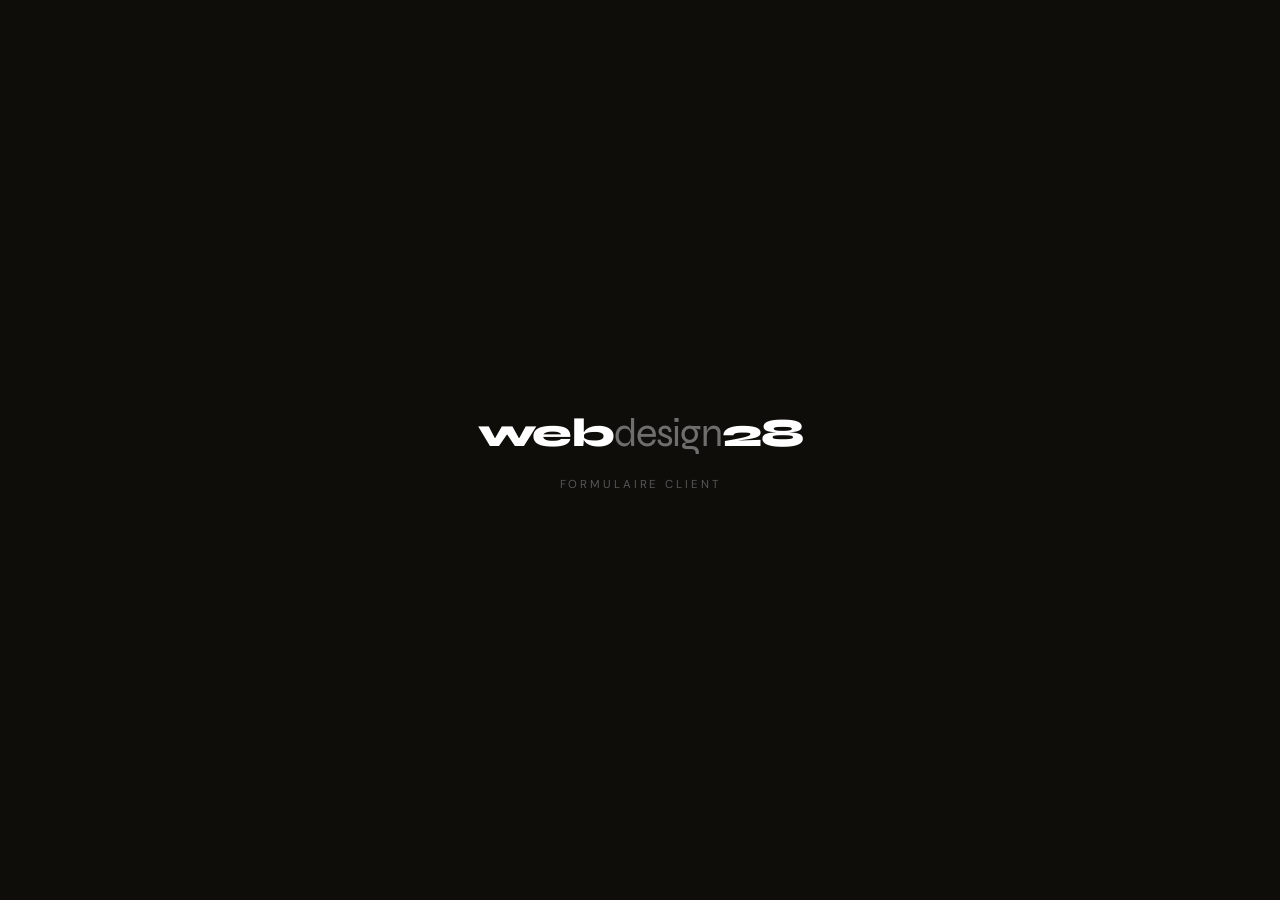
==== formulaire.html @ cbfcb2c5 "Add files via upload" ====
<!DOCTYPE html>
<html lang="fr">
<head>
<meta charset="UTF-8"/>
<meta name="viewport" content="width=device-width, initial-scale=1.0"/>
<title>Démarrer mon site — Webdesign28</title>
<link href="https://fonts.googleapis.com/css2?family=Syne:wght@400;600;700;800&family=DM+Sans:wght@300;400;500&display=swap" rel="stylesheet"/>
<style>
*,*::before,*::after{box-sizing:border-box;margin:0;padding:0}
:root{
  --bg:#F5F2EC;
  --surface:#FFFFFF;
  --border:#E0DAD0;
  --text:#0F0D0A;
  --muted:#8A7F72;
  --accent:#FF4D1C;
  --accent-light:#FFF0EB;
  --dark:#0F0D0A;
  --radius:12px;
  --font-display:'Syne',sans-serif;
  --font-body:'DM Sans',sans-serif;
}
html{scroll-behavior:smooth}
body{font-family:var(--font-body);background:var(--bg);color:var(--text);min-height:100vh;padding:0}

/* ── SPLASH ── */
#splash{
  position:fixed;inset:0;z-index:9999;
  background:var(--dark);
  display:flex;align-items:center;justify-content:center;flex-direction:column;gap:20px;
}
#splash.hide{animation:splashOut .6s cubic-bezier(.4,0,.2,1) forwards}
@keyframes splashOut{to{opacity:0;transform:scale(1.04);pointer-events:none}}
.splash-logo{
  font-family:var(--font-display);font-size:2.5rem;font-weight:800;
  color:white;letter-spacing:-.03em;
  opacity:0;animation:fadeUp .6s ease .3s forwards;
}
.splash-logo span{opacity:.4;font-weight:400}
.splash-sub{
  font-size:.72rem;letter-spacing:.25em;text-transform:uppercase;
  color:rgba(255,255,255,.3);
  opacity:0;animation:fadeUp .5s ease .7s forwards;
}
@keyframes fadeUp{from{opacity:0;transform:translateY(12px)}to{opacity:1;transform:translateY(0)}}

/* ── HEADER ── */
.header{
  background:var(--dark);color:white;
  padding:20px 40px;
  display:flex;align-items:center;justify-content:space-between;
  position:sticky;top:0;z-index:100;
}
.header-logo{
  font-family:var(--font-display);font-size:1.15rem;font-weight:800;
  color:white;text-decoration:none;letter-spacing:-.02em;
}
.header-logo span{opacity:.4;font-weight:400}
.header-sub{font-size:.8rem;color:rgba(255,255,255,.4);font-weight:300}

/* ── PROGRESS ── */
.progress-wrap{
  background:white;border-bottom:1px solid var(--border);
  padding:0 40px;position:sticky;top:62px;z-index:99;
}
.progress-steps{display:flex;max-width:800px;margin:0 auto}
.step-tab{
  flex:1;padding:14px 8px;
  font-size:.78rem;font-weight:500;
  color:var(--muted);text-align:center;
  border-bottom:2px solid transparent;
  cursor:pointer;transition:all .2s;
  white-space:nowrap;overflow:hidden;text-overflow:ellipsis;
}
.step-tab.active{color:var(--accent);border-bottom-color:var(--accent)}
.step-tab.done{color:var(--dark);border-bottom-color:var(--dark)}

/* ── MAIN ── */
.main{max-width:800px;margin:0 auto;padding:48px 20px 100px}
.page{display:none;animation:pageIn .35s ease}
.page.active{display:block}
@keyframes pageIn{from{opacity:0;transform:translateY(10px)}to{opacity:1;transform:translateY(0)}}

.page-title{
  font-family:var(--font-display);font-size:2rem;font-weight:800;
  line-height:1.05;letter-spacing:-.03em;margin-bottom:6px;
}
.page-desc{font-size:.9rem;color:var(--muted);margin-bottom:36px;font-weight:300;line-height:1.6}

/* ── OFFER SELECTOR (page 0) ── */
.offer-grid{display:grid;grid-template-columns:1fr 1fr;gap:16px;margin-bottom:24px}
.offer-card{
  background:var(--surface);border:2px solid var(--border);border-radius:16px;
  overflow:hidden;cursor:pointer;
  transition:border-color .25s,transform .2s,box-shadow .2s;
  position:relative;
}
.offer-card:hover{border-color:#C8C0B0;transform:translateY(-3px);box-shadow:0 12px 40px rgba(0,0,0,.08)}
.offer-card.selected{border-color:var(--accent);box-shadow:0 0 0 3px rgba(255,77,28,.1)}
.offer-card.selected.offer-premium{border-color:var(--dark)}
.offer-card.selected.offer-premium{box-shadow:0 0 0 3px rgba(15,13,10,.1)}
.offer-card input[type=radio]{display:none}

.offer-top{padding:28px 28px 20px;position:relative}
.offer-badge{
  display:inline-block;
  font-size:.65rem;font-weight:700;letter-spacing:.15em;text-transform:uppercase;
  padding:3px 10px;border-radius:4px;margin-bottom:16px;
}
.offer-basic .offer-badge{background:rgba(255,77,28,.08);color:var(--accent);border:1px solid rgba(255,77,28,.15)}
.offer-premium .offer-badge{background:var(--dark);color:white}

.offer-name{
  font-family:var(--font-display);font-size:1.4rem;font-weight:800;
  margin-bottom:12px;letter-spacing:-.02em;
}
.offer-price-row{display:flex;align-items:baseline;gap:6px;margin-bottom:6px}
.offer-price{font-family:var(--font-display);font-size:2.8rem;font-weight:800;line-height:1}
.offer-per{font-size:.85rem;color:var(--muted);font-weight:300}
.offer-old{font-size:.8rem;color:#C0B8AC;text-decoration:line-through;margin-left:4px}
.offer-desc{font-size:.82rem;color:var(--muted);line-height:1.6;margin-top:8px}

.offer-sep{height:1px;background:var(--border);margin:0 28px}

.offer-body{padding:20px 28px 28px}
.offer-feats{list-style:none;display:flex;flex-direction:column;gap:8px}
.offer-feats li{
  display:flex;align-items:center;gap:10px;
  font-size:.82rem;color:var(--muted);
}
.offer-feats li::before{
  content:'→';flex-shrink:0;
  font-size:.75rem;color:var(--muted);
  width:14px;
}
.offer-card.selected .offer-feats li::before{color:var(--accent)}
.offer-card.selected.offer-premium .offer-feats li::before{color:var(--dark)}

.offer-check{
  position:absolute;top:16px;right:16px;
  width:24px;height:24px;border-radius:50%;
  border:2px solid var(--border);
  display:flex;align-items:center;justify-content:center;
  font-size:.7rem;color:white;
  transition:all .2s;background:white;
}
.offer-card.selected .offer-check{background:var(--accent);border-color:var(--accent)}
.offer-card.selected.offer-premium .offer-check{background:var(--dark);border-color:var(--dark)}

/* SELECTED BANNER */
.selected-banner{
  display:none;
  background:var(--accent-light);border:1px solid rgba(255,77,28,.2);
  border-radius:10px;padding:14px 18px;
  font-size:.875rem;font-weight:500;color:var(--accent);
  align-items:center;gap:10px;margin-bottom:24px;
}
.selected-banner.show{display:flex}

/* ── CARD ── */
.card{
  background:var(--surface);border:1px solid var(--border);
  border-radius:var(--radius);padding:28px;margin-bottom:20px;
}
.card-title{
  font-size:.72rem;font-weight:700;text-transform:uppercase;
  letter-spacing:.1em;color:var(--muted);margin-bottom:20px;
}

/* ── FIELDS ── */
.field{margin-bottom:18px}
.field:last-child{margin-bottom:0}
label{display:block;font-size:.82rem;font-weight:500;margin-bottom:6px;color:var(--text)}
.req{color:var(--accent);margin-left:2px}
input[type=text],input[type=email],input[type=tel],input[type=url],input[type=number],select,textarea{
  width:100%;padding:11px 14px;
  border:1px solid var(--border);border-radius:8px;
  font-family:var(--font-body);font-size:.875rem;
  color:var(--text);background:white;
  outline:none;appearance:none;
  transition:border-color .15s,box-shadow .15s;
}
input:focus,select:focus,textarea:focus{
  border-color:var(--accent);
  box-shadow:0 0 0 3px rgba(255,77,28,.08);
}
textarea{resize:vertical;min-height:90px}
.hint{font-size:.78rem;color:var(--muted);margin-top:5px;line-height:1.5}
.row{display:grid;grid-template-columns:1fr 1fr;gap:16px}
@media(max-width:540px){.row{grid-template-columns:1fr}}

select{
  background-image:url("data:image/svg+xml,%3Csvg xmlns='http://www.w3.org/2000/svg' width='12' height='12' viewBox='0 0 12 12'%3E%3Cpath fill='%238A7F72' d='M6 8L1 3h10z'/%3E%3C/svg%3E");
  background-repeat:no-repeat;background-position:right 14px center;padding-right:36px;
}

/* ── PILLS ── */
.pills{display:flex;flex-wrap:wrap;gap:8px;margin-top:4px}
.pill{
  padding:7px 16px;border:1px solid var(--border);border-radius:100px;
  font-size:.82rem;cursor:pointer;transition:all .15s;user-select:none;background:white;
}
.pill input{display:none}
.pill:has(input:checked),.pill.selected{background:var(--accent);border-color:var(--accent);color:white}

/* ── DAYS ── */
.days-grid{display:grid;grid-template-columns:repeat(7,1fr);gap:8px;margin-top:8px}
.day-pill{
  text-align:center;padding:8px 4px;border:1px solid var(--border);border-radius:8px;
  font-size:.75rem;font-weight:600;cursor:pointer;transition:all .15s;background:white;
}
.day-pill input{display:none}
.day-pill:has(input:checked){background:var(--dark);border-color:var(--dark);color:white}

/* ── SWATCHES ── */
.color-row{display:flex;flex-wrap:wrap;gap:10px;align-items:center;margin-top:8px}
.swatch{
  width:32px;height:32px;border-radius:50%;cursor:pointer;
  border:2px solid transparent;transition:transform .15s,border-color .15s;
}
.swatch:hover{transform:scale(1.1)}
.swatch.selected{border-color:var(--dark);box-shadow:0 0 0 2px white inset}

/* ── NAV BUTTONS ── */
.nav-row{display:flex;justify-content:space-between;align-items:center;margin-top:36px;gap:12px}
.btn{
  padding:13px 28px;border-radius:100px;
  font-family:var(--font-display);font-size:.9rem;font-weight:700;
  cursor:pointer;border:none;transition:all .15s;letter-spacing:.01em;
}
.btn-prev{background:white;border:1px solid var(--border);color:var(--muted)}
.btn-prev:hover{border-color:var(--dark);color:var(--dark)}
.btn-next{background:var(--accent);color:white;margin-left:auto}
.btn-next:hover{background:#e03d10;transform:translateY(-1px)}
.btn-submit{background:var(--dark);color:white;padding:15px 40px;font-size:1rem;margin-left:auto}
.btn-submit:hover{background:#333;transform:translateY(-1px)}

/* ── BLUE INFO BOX ── */
.info-box{
  background:#EFF6FF;border:1px solid #BFDBFE;border-radius:10px;
  padding:16px;font-size:.82rem;color:#1E40AF;line-height:1.7;margin-bottom:20px;
}
.neutral-box{
  background:#FAFAF8;border:1px solid var(--border);border-radius:10px;
  padding:14px;font-size:.82rem;color:var(--muted);
}
.neutral-box ul{margin-left:16px;margin-top:6px;line-height:2}

/* ── SCHEDULE ── */
#schedule-builder .sched-row{
  display:grid;grid-template-columns:100px 1fr;
  align-items:center;gap:12px;padding:10px 0;
  border-bottom:1px solid var(--border);
}

/* ── MOBILE ── */
@media(max-width:600px){
  .offer-grid{grid-template-columns:1fr}
  .header{padding:16px 20px}
  .progress-wrap{padding:0 16px}
  .main{padding:32px 16px 80px}
}
</style>
</head>
<body>

<!-- SPLASH -->
<div id="splash">
  <div class="splash-logo">web<span>design</span>28</div>
  <div class="splash-sub">Formulaire client</div>
</div>

<!-- HEADER -->
<header class="header">
  <a href="index.html" class="header-logo">web<span>design</span>28</a>
  <div class="header-sub">Formulaire d'intégration client</div>
</header>

<!-- PROGRESS BAR -->
<div class="progress-wrap">
  <div class="progress-steps">
    <div class="step-tab active" onclick="goTo(0)">Offre</div>
    <div class="step-tab" onclick="goTo(1)">Restaurant</div>
    <div class="step-tab" onclick="goTo(2)">Horaires</div>
    <div class="step-tab" onclick="goTo(3)">Visuels</div>
    <div class="step-tab" onclick="goTo(4)">Menu</div>
    <div class="step-tab" onclick="goTo(5)">Technique</div>
    <div class="step-tab" onclick="goTo(6)">Légal</div>
    <div class="step-tab" onclick="goTo(7)">Finalisation</div>
  </div>
</div>

<div class="main">
<form id="mainForm" action="https://formspree.io/f/xaqkdzba" method="POST" novalidate>
  <input type="hidden" name="_subject" value="🍽️ Nouveau client Webdesign28 !" />
  <input type="hidden" name="_next" id="next-url" value="" />
  <input type="text" name="_gotcha" style="display:none" />
  <input type="hidden" name="offre_choisie" id="offre-hidden" value="" />

  <!-- ════ PAGE 0 — CHOIX OFFRE ════ -->
  <div class="page active" id="page-0">
    <div class="page-title">Choisissez votre offre</div>
    <div class="page-desc">Commencez par sélectionner la formule qui correspond à vos besoins. Vous pourrez changer à tout moment.</div>

    <div class="offer-grid">

      <!-- BASIQUE -->
      <label class="offer-card offer-basic" id="card-basic" onclick="selectOffer('basique',this)">
        <input type="radio" name="offre" value="basique" />
        <div class="offer-check">✓</div>
        <div class="offer-top">
          <div class="offer-badge">Starter</div>
          <div class="offer-name">Basique</div>
          <div class="offer-price-row">
            <span class="offer-price">45€</span>
            <span class="offer-per">/mois</span>
          </div>
          <p class="offer-desc">L'essentiel pour être visible en ligne.</p>
        </div>
        <div class="offer-sep"></div>
        <div class="offer-body">
          <ul class="offer-feats">
            <li>Site one-page complet</li>
            <li>Hébergement + domaine</li>
            <li>Maintenance technique</li>
            <li>1 modification / mois</li>
            <li>Support mail (24–48h)</li>
          </ul>
        </div>
      </label>

      <!-- PREMIUM -->
      <label class="offer-card offer-premium" id="card-premium" onclick="selectOffer('premium',this)">
        <input type="radio" name="offre" value="premium" />
        <div class="offer-check">✓</div>
        <div class="offer-top">
          <div class="offer-badge" style="background:var(--dark);color:white;">⭐ Recommandé</div>
          <div class="offer-name">Premium</div>
          <div class="offer-price-row">
            <span class="offer-price">60€</span>
            <span class="offer-per">/mois</span>
            <span class="offer-old">70€</span>
          </div>
          <p class="offer-desc">Un site géré de A à Z, qui évolue avec vous.</p>
        </div>
        <div class="offer-sep"></div>
        <div class="offer-body">
          <ul class="offer-feats">
            <li>Site one-page complet</li>
            <li>Hébergement + domaine</li>
            <li>Maintenance renforcée</li>
            <li>4 modifications / mois</li>
            <li>Menus saisonniers & promos</li>
            <li>Rapport mensuel de visites</li>
            <li>Support prioritaire</li>
          </ul>
        </div>
      </label>
    </div>

    <div class="selected-banner" id="selected-banner">
      <span>✓</span>
      <span id="selected-text"></span>
    </div>

    <div class="nav-row">
      <button type="button" class="btn btn-next" onclick="nextPage()" id="btn-next-0">Continuer →</button>
    </div>
  </div>

  <!-- ════ PAGE 1 — RESTAURANT ════ -->
  <div class="page" id="page-1">
    <div class="page-title">Votre restaurant</div>
    <div class="page-desc">Informations qui apparaîtront sur votre site.</div>

    <div class="card">
      <div class="card-title">Identité</div>
      <div class="field">
        <label>Nom du restaurant <span class="req">*</span></label>
        <input type="text" name="nom_restaurant" placeholder="Ex : Le Bistrot Parisien" id="f-nom" />
      </div>
      <div class="row">
        <div class="field">
          <label>Prénom du gérant <span class="req">*</span></label>
          <input type="text" name="prenom_gerant" placeholder="Jean" id="f-prenom" />
        </div>
        <div class="field">
          <label>Nom du gérant <span class="req">*</span></label>
          <input type="text" name="nom_gerant" placeholder="Dupont" />
        </div>
      </div>
      <div class="row">
        <div class="field">
          <label>Téléphone <span class="req">*</span></label>
          <input type="tel" name="telephone" placeholder="06 12 34 56 78" />
        </div>
        <div class="field">
          <label>Email <span class="req">*</span></label>
          <input type="email" name="email" placeholder="jean@restaurant.fr" id="f-email" />
        </div>
      </div>
      <div class="field">
        <label>Adresse complète <span class="req">*</span></label>
        <input type="text" name="adresse" placeholder="12 rue de la Paix, 75001 Paris" />
      </div>
    </div>

    <div class="card">
      <div class="card-title">Détails</div>
      <div class="row">
        <div class="field">
          <label>Type de cuisine</label>
          <select name="type_cuisine">
            <option value="">Sélectionner...</option>
            <option>Française traditionnelle</option>
            <option>Italienne</option>
            <option>Japonaise / Sushis</option>
            <option>Méditerranéenne</option>
            <option>Burger / Fast-casual</option>
            <option>Pizzeria</option>
            <option>Végétarienne / Vegan</option>
            <option>Fruits de mer</option>
            <option>Libanaise</option>
            <option>Autre</option>
          </select>
        </div>
        <div class="field">
          <label>Nombre de couverts</label>
          <input type="number" name="couverts" placeholder="Ex : 40" min="1" />
        </div>
      </div>
      <div class="field">
        <label>Description du restaurant</label>
        <textarea name="description" placeholder="Ex : Restaurant familial depuis 1998, spécialisé dans les grillades au feu de bois..."></textarea>
        <div class="hint">2-3 phrases qui apparaîtront sur votre site.</div>
      </div>
    </div>

    <div class="nav-row">
      <button type="button" class="btn btn-prev" onclick="prevPage()">← Retour</button>
      <button type="button" class="btn btn-next" onclick="nextPage()">Continuer →</button>
    </div>
  </div>

  <!-- ════ PAGE 2 — HORAIRES ════ -->
  <div class="page" id="page-2">
    <div class="page-title">Horaires & contact</div>
    <div class="page-desc">Ces informations apparaîtront sur votre site.</div>

    <div class="card">
      <div class="card-title">Horaires par jour</div>
      <p style="font-size:.82rem;color:var(--muted);margin-bottom:16px;">Cochez les jours d'ouverture et renseignez les créneaux.</p>
      <div id="schedule-builder"></div>
      <div class="hint" style="margin-top:12px;">💡 Les jours non cochés seront marqués "Fermé" sur votre site.</div>
    </div>

    <div class="card">
      <div class="card-title">Réservation</div>
      <div class="row">
        <div class="field">
          <label>Numéro de réservation</label>
          <input type="tel" name="tel_reservation" placeholder="01 23 45 67 89" />
        </div>
        <div class="field">
          <label>Lien réservation en ligne</label>
          <input type="url" name="lien_reservation" placeholder="https://lafourchette.com/..." />
        </div>
      </div>
    </div>

    <div class="card">
      <div class="card-title">Réseaux sociaux</div>
      <div class="row">
        <div class="field">
          <label>Page Facebook</label>
          <input type="url" name="facebook" placeholder="https://facebook.com/..." />
        </div>
        <div class="field">
          <label>Compte Instagram</label>
          <input type="url" name="instagram" placeholder="https://instagram.com/..." />
        </div>
      </div>
    </div>

    <div class="nav-row">
      <button type="button" class="btn btn-prev" onclick="prevPage()">← Retour</button>
      <button type="button" class="btn btn-next" onclick="nextPage()">Continuer →</button>
    </div>
  </div>

  <!-- ════ PAGE 3 — VISUELS ════ -->
  <div class="page" id="page-3">
    <div class="page-title">Identité visuelle</div>
    <div class="page-desc">Photos et ambiance de votre site.</div>

    <div class="card">
      <div class="card-title">Envoi de vos fichiers</div>
      <div class="info-box">
        📁 Pour nous envoyer vos fichiers (logo, photos, menu), utilisez <strong>WeTransfer</strong> — gratuit, simple, sans inscription.<br><br>
        <strong>Comment faire :</strong><br>
        1. Allez sur <strong>wetransfer.com</strong><br>
        2. Ajoutez tous vos fichiers<br>
        3. Email de destination : <strong>contact@webdesign28.fr</strong><br>
        4. Cliquez Envoyer ✓
      </div>
      <div class="neutral-box">
        📌 Fichiers à envoyer :
        <ul>
          <li>Logo (PNG fond transparent, SVG ou AI de préférence)</li>
          <li>Photos salle, terrasse, façade (min. 3, JPG haute qualité)</li>
          <li>Photos de plats</li>
          <li>Menu / carte (PDF ou Word)</li>
        </ul>
      </div>
    </div>

    <div class="card">
      <div class="card-title">Couleurs du site</div>
      <p style="font-size:.82rem;color:var(--muted);margin-bottom:20px;">Choisissez jusqu'à deux couleurs. La secondaire est optionnelle.</p>

      <div style="margin-bottom:24px;">
        <div style="font-size:.82rem;font-weight:600;margin-bottom:12px;">Couleur principale</div>
        <div class="color-row">
          <div class="swatch swatch1 selected" style="background:#FF4D1C" onclick="selectColor1(this,'#FF4D1C')"></div>
          <div class="swatch swatch1" style="background:#2B6CB0" onclick="selectColor1(this,'#2B6CB0')"></div>
          <div class="swatch swatch1" style="background:#2F855A" onclick="selectColor1(this,'#2F855A')"></div>
          <div class="swatch swatch1" style="background:#C05621" onclick="selectColor1(this,'#C05621')"></div>
          <div class="swatch swatch1" style="background:#744210" onclick="selectColor1(this,'#744210')"></div>
          <div class="swatch swatch1" style="background:#1A202C" onclick="selectColor1(this,'#1A202C')"></div>
          <div class="swatch swatch1" style="background:#805AD5" onclick="selectColor1(this,'#805AD5')"></div>
          <div class="swatch swatch1" style="background:#D69E2E" onclick="selectColor1(this,'#D69E2E')"></div>
          <div class="swatch swatch1" style="background:#E91E8C" onclick="selectColor1(this,'#E91E8C')"></div>
          <input type="color" id="custom-color1" value="#FF4D1C" oninput="selectCustomColor1(this)" style="width:32px;height:32px;border-radius:50%;border:2px solid var(--border);cursor:pointer;padding:2px;" title="Couleur personnalisée" />
        </div>
        <div id="color-preview1" style="margin-top:10px;height:36px;border-radius:8px;background:#FF4D1C;display:flex;align-items:center;justify-content:center;transition:background .2s;">
          <span id="color-hex1" style="font-size:.8rem;font-weight:600;color:white;font-family:monospace;">#FF4D1C</span>
        </div>
        <input type="hidden" name="couleur_principale" id="couleur-val1" value="#FF4D1C" />
      </div>

      <div style="height:1px;background:var(--border);margin-bottom:20px;"></div>

      <div>
        <div style="font-size:.82rem;font-weight:600;margin-bottom:12px;">Couleur secondaire <span style="font-weight:300;color:var(--muted);font-size:.78rem;">(optionnelle)</span></div>
        <div class="color-row">
          <div class="swatch swatch2" style="background:#FF4D1C" onclick="selectColor2(this,'#FF4D1C')"></div>
          <div class="swatch swatch2" style="background:#2B6CB0" onclick="selectColor2(this,'#2B6CB0')"></div>
          <div class="swatch swatch2" style="background:#2F855A" onclick="selectColor2(this,'#2F855A')"></div>
          <div class="swatch swatch2" style="background:#C05621" onclick="selectColor2(this,'#C05621')"></div>
          <div class="swatch swatch2" style="background:#744210" onclick="selectColor2(this,'#744210')"></div>
          <div class="swatch swatch2" style="background:#1A202C" onclick="selectColor2(this,'#1A202C')"></div>
          <div class="swatch swatch2" style="background:#805AD5" onclick="selectColor2(this,'#805AD5')"></div>
          <div class="swatch swatch2" style="background:#D69E2E" onclick="selectColor2(this,'#D69E2E')"></div>
          <div class="swatch swatch2" style="background:#E91E8C" onclick="selectColor2(this,'#E91E8C')"></div>
          <input type="color" id="custom-color2" value="#2B6CB0" oninput="selectCustomColor2(this)" style="width:32px;height:32px;border-radius:50%;border:2px solid var(--border);cursor:pointer;padding:2px;" title="Couleur personnalisée" />
        </div>
        <div id="color-preview2" style="margin-top:10px;height:36px;border-radius:8px;background:var(--border);display:flex;align-items:center;justify-content:center;transition:background .2s;">
          <span id="color-hex2" style="font-size:.8rem;font-weight:500;color:var(--muted);font-family:monospace;">Non définie</span>
        </div>
        <input type="hidden" name="couleur_secondaire" id="couleur-val2" value="" />
      </div>
    </div>

    <div class="card">
      <div class="card-title">Ambiance souhaitée</div>
      <div class="pills">
        <label class="pill"><input type="radio" name="ambiance" value="Élégant & raffiné" />Élégant & raffiné</label>
        <label class="pill"><input type="radio" name="ambiance" value="Chaleureux & traditionnel" />Chaleureux & traditionnel</label>
        <label class="pill"><input type="radio" name="ambiance" value="Moderne & épuré" />Moderne & épuré</label>
        <label class="pill"><input type="radio" name="ambiance" value="Décontracté & convivial" />Décontracté & convivial</label>
        <label class="pill"><input type="radio" name="ambiance" value="Exotique & dépaysant" />Exotique & dépaysant</label>
        <label class="pill"><input type="radio" name="ambiance" value="Autre" onclick="document.getElementById('ambiance-custom').style.display='block'" />Autre</label>
      </div>
      <div class="field" id="ambiance-custom" style="display:none;margin-top:14px;">
        <label>Décrivez l'ambiance souhaitée</label>
        <textarea name="ambiance_personnalisee" placeholder="Style industriel, lumières tamisées..."></textarea>
      </div>
      <div class="field" style="margin-top:16px;">
        <label>Site de référence (facultatif)</label>
        <input type="url" name="site_reference" placeholder="https://exemple.com" />
        <div class="hint">Un site que vous aimez visuellement.</div>
      </div>
    </div>

    <div class="nav-row">
      <button type="button" class="btn btn-prev" onclick="prevPage()">← Retour</button>
      <button type="button" class="btn btn-next" onclick="nextPage()">Continuer →</button>
    </div>
  </div>

  <!-- ════ PAGE 4 — MENU ════ -->
  <div class="page" id="page-4">
    <div class="page-title">Menu & contenu</div>
    <div class="page-desc">Ce qui sera mis en avant sur votre site.</div>

    <div class="card">
      <div class="card-title">Carte / Menu</div>
      <div class="info-box" style="font-size:.8rem;">📎 Pensez à inclure votre menu dans votre envoi WeTransfer (étape Visuels).</div>
      <div class="field">
        <label>Prix moyen par personne</label>
        <div class="pills">
          <label class="pill"><input type="radio" name="prix_moyen" value="Moins de 15€" />– de 15€</label>
          <label class="pill"><input type="radio" name="prix_moyen" value="15€ – 30€" />15€ – 30€</label>
          <label class="pill"><input type="radio" name="prix_moyen" value="30€ – 60€" />30€ – 60€</label>
          <label class="pill"><input type="radio" name="prix_moyen" value="Plus de 60€" />+ de 60€</label>
        </div>
      </div>
      <div class="field">
        <label>Formules / offres spéciales</label>
        <textarea name="formules" placeholder="Ex : Menu déjeuner à 14€90, Happy Hour le jeudi soir..."></textarea>
      </div>
    </div>

    <div class="card">
      <div class="card-title">Services proposés</div>
      <div class="pills">
        <label class="pill"><input type="checkbox" name="services" value="Livraison" />Livraison</label>
        <label class="pill"><input type="checkbox" name="services" value="Click & Collect" />Click & Collect</label>
        <label class="pill"><input type="checkbox" name="services" value="Privatisation" />Privatisation</label>
        <label class="pill"><input type="checkbox" name="services" value="Repas d'affaires" />Repas d'affaires</label>
        <label class="pill"><input type="checkbox" name="services" value="Terrasse" />Terrasse</label>
        <label class="pill"><input type="checkbox" name="services" value="Parking" />Parking</label>
        <label class="pill"><input type="checkbox" name="services" value="Accès PMR" />Accès PMR</label>
        <label class="pill"><input type="checkbox" name="services" value="Paiement sans contact" />Paiement sans contact</label>
      </div>
    </div>

    <div class="nav-row">
      <button type="button" class="btn btn-prev" onclick="prevPage()">← Retour</button>
      <button type="button" class="btn btn-next" onclick="nextPage()">Continuer →</button>
    </div>
  </div>

  <!-- ════ PAGE 5 — TECHNIQUE ════ -->
  <div class="page" id="page-5">
    <div class="page-title">Domaine & technique</div>
    <div class="page-desc">Informations pour la mise en ligne.</div>

    <div class="card">
      <div class="card-title">Nom de domaine</div>
      <div class="field">
        <label>Domaine souhaité</label>
        <input type="text" name="domaine_souhaite" placeholder="Ex : lebistrotparisien.fr" />
      </div>
      <div class="field">
        <label>Vous avez déjà un domaine ?</label>
        <div class="pills">
          <label class="pill"><input type="radio" name="domaine_existant" value="Non, à créer" onclick="document.getElementById('domain-existing').style.display='none'" />Non, à créer</label>
          <label class="pill"><input type="radio" name="domaine_existant" value="Oui, à transférer" onclick="document.getElementById('domain-existing').style.display='block'" />Oui, à transférer</label>
        </div>
      </div>
      <div class="field" id="domain-existing" style="display:none;">
        <label>Registrar actuel</label>
        <input type="text" name="registrar" placeholder="Ex : OVH, Gandi..." />
      </div>
    </div>

    <div class="card">
      <div class="card-title">Site actuel</div>
      <div class="field">
        <label>Un site web existe déjà ?</label>
        <div class="pills">
          <label class="pill"><input type="radio" name="site_existant" value="Non" />Non</label>
          <label class="pill"><input type="radio" name="site_existant" value="Oui, à remplacer" />Oui, à remplacer</label>
          <label class="pill"><input type="radio" name="site_existant" value="Oui, à conserver" />Oui, à conserver</label>
        </div>
      </div>
      <div class="field">
        <label>Langue(s) du site</label>
        <div class="pills">
          <label class="pill"><input type="checkbox" name="langues" value="Français" checked />🇫🇷 Français</label>
          <label class="pill"><input type="checkbox" name="langues" value="Anglais" />🇬🇧 Anglais</label>
          <label class="pill"><input type="checkbox" name="langues" value="Espagnol" />🇪🇸 Espagnol</label>
          <label class="pill"><input type="checkbox" name="langues" value="Italien" />🇮🇹 Italien</label>
          <label class="pill"><input type="checkbox" name="langues" value="Arabe" />🇸🇦 Arabe</label>
        </div>
      </div>
    </div>

    <div class="nav-row">
      <button type="button" class="btn btn-prev" onclick="prevPage()">← Retour</button>
      <button type="button" class="btn btn-next" onclick="nextPage()">Continuer →</button>
    </div>
  </div>

  <!-- ════ PAGE 6 — LÉGAL ════ -->
  <div class="page" id="page-6">
    <div class="page-title">Mentions légales</div>
    <div class="page-desc">Informations obligatoires pour votre site.</div>

    <div class="card">
      <div class="card-title">Société</div>
      <div class="row">
        <div class="field">
          <label>Raison sociale / SIRET</label>
          <input type="text" name="siret" placeholder="SARL Le Bistrot — 123 456 789 00012" />
        </div>
        <div class="field">
          <label>Forme juridique</label>
          <select name="forme_juridique">
            <option value="">Sélectionner...</option>
            <option>Auto-entrepreneur</option>
            <option>SARL</option>
            <option>SAS / SASU</option>
            <option>EURL</option>
            <option>SA</option>
            <option>Autre</option>
          </select>
        </div>
      </div>
      <div class="field">
        <label>Adresse du siège (si différente)</label>
        <input type="text" name="siege_social" placeholder="Identique à l'adresse restaurant" />
      </div>
    </div>

    <div class="card">
      <div class="card-title">Informations complémentaires</div>
      <div class="row">
        <div class="field">
          <label>Capital social</label>
          <input type="text" name="capital_social" placeholder="Ex : 1 000 €" />
          <div class="hint">Non requis pour les auto-entrepreneurs.</div>
        </div>
        <div class="field">
          <label>Numéro RCS</label>
          <input type="text" name="rcs" placeholder="RCS Paris B 123 456 789" />
        </div>
      </div>
      <div class="field">
        <label>N° TVA intracommunautaire</label>
        <input type="text" name="tva_intra" placeholder="FR12 345678901 — ou « non assujetti »" />
        <div class="hint">En micro-entreprise sous le seuil, indiquez « non assujetti ».</div>
      </div>
      <div class="field">
        <label>Directeur de la publication</label>
        <input type="text" name="directeur_publication" placeholder="Nom Prénom du responsable légal" />
      </div>
    </div>

    <div class="nav-row">
      <button type="button" class="btn btn-prev" onclick="prevPage()">← Retour</button>
      <button type="button" class="btn btn-next" onclick="nextPage()">Continuer →</button>
    </div>
  </div>

  <!-- ════ PAGE 7 — FINALISATION ════ -->
  <div class="page" id="page-7">
    <div class="page-title">Derniers détails</div>
    <div class="page-desc">On est presque au bout ! Merci pour tout.</div>

    <!-- Récap offre -->
    <div id="recap-offre" style="display:none;background:var(--dark);color:white;border-radius:12px;padding:20px 24px;margin-bottom:20px;display:flex;align-items:center;justify-content:space-between;flex-wrap:wrap;gap:12px;">
      <div>
        <div style="font-size:.7rem;font-weight:600;letter-spacing:.15em;text-transform:uppercase;opacity:.5;margin-bottom:4px;">Votre offre choisie</div>
        <div id="recap-offre-text" style="font-family:var(--font-display);font-size:1.2rem;font-weight:800;"></div>
      </div>
      <button type="button" onclick="goTo(0)" style="background:rgba(255,255,255,.1);border:1px solid rgba(255,255,255,.15);color:rgba(255,255,255,.7);padding:8px 16px;border-radius:8px;font-size:.8rem;cursor:pointer;font-family:var(--font-body);">Modifier</button>
    </div>

    <div class="card">
      <div class="card-title">À propos de votre restaurant</div>
      <div class="field">
        <label>Histoire du restaurant (facultatif)</label>
        <textarea name="histoire" style="min-height:110px;" placeholder="Ex : Fondé en 2005 par deux frères passionnés..."></textarea>
      </div>
      <div class="field">
        <label>Demandes particulières</label>
        <textarea name="remarques" placeholder="Délai souhaité, contraintes particulières, logo à venir..."></textarea>
      </div>
    </div>

    <div class="nav-row">
      <button type="button" class="btn btn-prev" onclick="prevPage()">← Retour</button>
      <button type="submit" class="btn btn-submit">Envoyer le formulaire ✓</button>
    </div>
  </div>

</form>
</div>

<script>
// Splash
setTimeout(() => {
  const s = document.getElementById('splash');
  s.classList.add('hide');
  setTimeout(() => s.style.display='none', 600);
}, 1800);

// Pages
let current = 0;
const total = 8;
const tabs = document.querySelectorAll('.step-tab');

function goTo(n) {
  document.getElementById('page-'+current).classList.remove('active');
  tabs[current].classList.remove('active');
  if(n > current) tabs[current].classList.add('done');
  current = n;
  document.getElementById('page-'+current).classList.add('active');
  tabs.forEach((t,i) => { t.classList.remove('active'); if(i===current) t.classList.add('active'); });
  window.scrollTo({top:0,behavior:'smooth'});
  updateRecap();
}
function nextPage() { if(current < total-1) goTo(current+1); }
function prevPage() { if(current > 0) goTo(current-1); }

// Offer selection
let selectedOffer = '';
function selectOffer(name, el) {
  selectedOffer = name;
  document.querySelectorAll('.offer-card').forEach(c => c.classList.remove('selected'));
  el.classList.add('selected');
  el.querySelector('input[type=radio]').checked = true;
  document.getElementById('offre-hidden').value = name;
  const banner = document.getElementById('selected-banner');
  const text = document.getElementById('selected-text');
  if(name === 'basique') {
    text.textContent = 'Offre Basique sélectionnée — 45€/mois';
  } else {
    text.textContent = 'Offre Premium sélectionnée — 60€/mois';
  }
  banner.classList.add('show');
}

function updateRecap() {
  const el = document.getElementById('recap-offre');
  const txt = document.getElementById('recap-offre-text');
  if(selectedOffer && current === 7) {
    el.style.display='flex';
    txt.textContent = selectedOffer === 'basique' ? 'Offre Basique — 45€/mois' : 'Offre Premium — 60€/mois';
  }
}

// Pre-select from URL param
window.addEventListener('DOMContentLoaded', () => {
  const p = new URLSearchParams(window.location.search).get('offre');
  if(p === 'basique') { selectOffer('basique', document.getElementById('card-basic')); goTo(1); }
  else if(p === 'premium') { selectOffer('premium', document.getElementById('card-premium')); goTo(1); }
});

// Schedule builder
const DAYS = ['Lundi','Mardi','Mercredi','Jeudi','Vendredi','Samedi','Dimanche'];
const sb = document.getElementById('schedule-builder');
// Header
sb.innerHTML = `<div style="display:grid;grid-template-columns:110px 1fr;gap:12px;padding-bottom:8px;border-bottom:2px solid var(--border);margin-bottom:4px;">
  <div></div>
  <div style="display:grid;grid-template-columns:1fr 1fr 1fr 1fr;gap:8px;font-size:.68rem;font-weight:700;color:var(--muted);text-transform:uppercase;letter-spacing:.05em;">
    <span>Midi ouv.</span><span>Midi ferm.</span><span>Soir ouv.</span><span>Soir ferm.</span>
  </div>
</div>`;
DAYS.forEach((day,i) => {
  sb.innerHTML += `<div class="sched-row">
    <label style="display:flex;align-items:center;gap:8px;cursor:pointer;font-size:.875rem;font-weight:500;margin:0;">
      <input type="checkbox" id="day_${i}" onchange="toggleDay(${i})" style="width:15px;height:15px;accent-color:var(--accent);" /> ${day}
    </label>
    <div>
      <div id="hours_${i}" style="display:none;grid-template-columns:1fr 1fr 1fr 1fr;gap:8px;">
        <input type="text" name="midi_debut_${day}" placeholder="12:00" style="font-size:.78rem;padding:7px 10px;" />
        <input type="text" name="midi_fin_${day}" placeholder="14:30" style="font-size:.78rem;padding:7px 10px;" />
        <input type="text" name="soir_debut_${day}" placeholder="19:00" style="font-size:.78rem;padding:7px 10px;" />
        <input type="text" name="soir_fin_${day}" placeholder="22:30" style="font-size:.78rem;padding:7px 10px;" />
      </div>
      <div id="closed_${i}" style="font-size:.82rem;color:var(--muted);">— Fermé</div>
    </div>
  </div>`;
});
function toggleDay(i) {
  const c = document.getElementById('day_'+i).checked;
  document.getElementById('hours_'+i).style.display = c ? 'grid' : 'none';
  document.getElementById('closed_'+i).style.display = c ? 'none' : 'block';
}

// Colors
function selectColor1(el,hex) {
  document.querySelectorAll('.swatch1').forEach(s=>s.classList.remove('selected'));
  el.classList.add('selected');
  document.getElementById('couleur-val1').value=hex;
  document.getElementById('custom-color1').value=hex;
  updatePreview('color-preview1','color-hex1',hex);
}
function selectCustomColor1(inp) {
  document.querySelectorAll('.swatch1').forEach(s=>s.classList.remove('selected'));
  document.getElementById('couleur-val1').value=inp.value;
  updatePreview('color-preview1','color-hex1',inp.value);
}
function selectColor2(el,hex) {
  document.querySelectorAll('.swatch2').forEach(s=>s.classList.remove('selected'));
  el.classList.add('selected');
  document.getElementById('couleur-val2').value=hex;
  document.getElementById('custom-color2').value=hex;
  updatePreview('color-preview2','color-hex2',hex);
}
function selectCustomColor2(inp) {
  document.querySelectorAll('.swatch2').forEach(s=>s.classList.remove('selected'));
  document.getElementById('couleur-val2').value=inp.value;
  updatePreview('color-preview2','color-hex2',inp.value);
}
function updatePreview(pid,hid,hex) {
  const p=document.getElementById(pid), l=document.getElementById(hid);
  if(p) p.style.background=hex;
  if(l) {
    l.textContent=hex.toUpperCase();
    const r=parseInt(hex.slice(1,3),16),g=parseInt(hex.slice(3,5),16),b=parseInt(hex.slice(5,7),16);
    const lum=(0.299*r+0.587*g+0.114*b)/255;
    l.style.color=lum>.55?'#1A1714':'white';
  }
}

// Redirect URL
document.getElementById('next-url').value = window.location.origin + '/merci.html';

// Submit validation
document.getElementById('mainForm').addEventListener('submit', function(e) {
  if(!selectedOffer) {
    e.preventDefault();
    alert('Merci de choisir une offre (étape 1).');
    goTo(0);return;
  }
  const nom = document.getElementById('f-nom').value.trim();
  const email = document.getElementById('f-email').value.trim();
  if(!nom) { e.preventDefault(); alert('Merci de renseigner le nom du restaurant.'); goTo(1); return; }
  if(!email) { e.preventDefault(); alert('Merci de renseigner votre email.'); goTo(1); return; }
  const btn = this.querySelector('.btn-submit');
  btn.textContent = 'Envoi en cours...';
  btn.disabled = true;
  setTimeout(() => { btn.textContent='Envoyer le formulaire ✓'; btn.disabled=false; }, 10000);
});
</script>
</body>
</html>
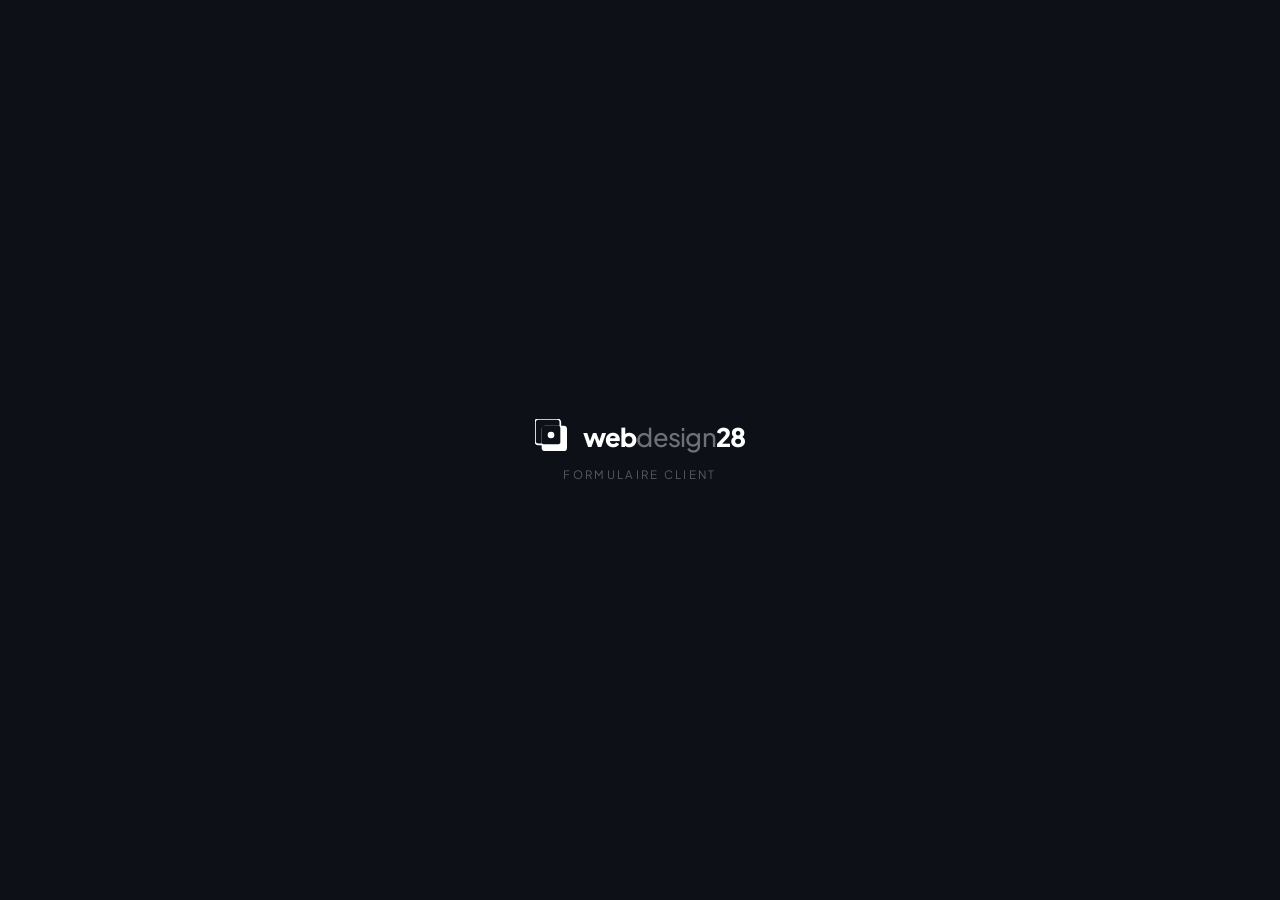
==== commit be03f1d7: "Add files via upload" ====
--- a/formulaire.html
+++ b/formulaire.html
@@ -4,260 +4,153 @@
 <meta charset="UTF-8"/>
 <meta name="viewport" content="width=device-width, initial-scale=1.0"/>
 <title>Démarrer mon site — Webdesign28</title>
-<link href="https://fonts.googleapis.com/css2?family=Syne:wght@400;600;700;800&family=DM+Sans:wght@300;400;500&display=swap" rel="stylesheet"/>
+<link href="https://fonts.googleapis.com/css2?family=Plus+Jakarta+Sans:wght@400;500;600;700;800&display=swap" rel="stylesheet"/>
 <style>
 *,*::before,*::after{box-sizing:border-box;margin:0;padding:0}
 :root{
-  --bg:#F5F2EC;
-  --surface:#FFFFFF;
-  --border:#E0DAD0;
-  --text:#0F0D0A;
-  --muted:#8A7F72;
-  --accent:#FF4D1C;
-  --accent-light:#FFF0EB;
-  --dark:#0F0D0A;
-  --radius:12px;
-  --font-display:'Syne',sans-serif;
-  --font-body:'DM Sans',sans-serif;
+  --white:#FFFFFF;--bg:#F8F9FB;--border:#E8ECF0;
+  --text:#0D1117;--muted:#6B7280;--light:#9CA3AF;
+  --accent:#FF4D1C;--font:'Plus Jakarta Sans',sans-serif;--radius:12px;
 }
 html{scroll-behavior:smooth}
-body{font-family:var(--font-body);background:var(--bg);color:var(--text);min-height:100vh;padding:0}
-
-/* ── SPLASH ── */
-#splash{
-  position:fixed;inset:0;z-index:9999;
-  background:var(--dark);
-  display:flex;align-items:center;justify-content:center;flex-direction:column;gap:20px;
-}
-#splash.hide{animation:splashOut .6s cubic-bezier(.4,0,.2,1) forwards}
-@keyframes splashOut{to{opacity:0;transform:scale(1.04);pointer-events:none}}
-.splash-logo{
-  font-family:var(--font-display);font-size:2.5rem;font-weight:800;
-  color:white;letter-spacing:-.03em;
-  opacity:0;animation:fadeUp .6s ease .3s forwards;
-}
-.splash-logo span{opacity:.4;font-weight:400}
-.splash-sub{
-  font-size:.72rem;letter-spacing:.25em;text-transform:uppercase;
-  color:rgba(255,255,255,.3);
-  opacity:0;animation:fadeUp .5s ease .7s forwards;
-}
-@keyframes fadeUp{from{opacity:0;transform:translateY(12px)}to{opacity:1;transform:translateY(0)}}
-
-/* ── HEADER ── */
-.header{
-  background:var(--dark);color:white;
-  padding:20px 40px;
-  display:flex;align-items:center;justify-content:space-between;
-  position:sticky;top:0;z-index:100;
-}
-.header-logo{
-  font-family:var(--font-display);font-size:1.15rem;font-weight:800;
-  color:white;text-decoration:none;letter-spacing:-.02em;
-}
-.header-logo span{opacity:.4;font-weight:400}
-.header-sub{font-size:.8rem;color:rgba(255,255,255,.4);font-weight:300}
-
-/* ── PROGRESS ── */
-.progress-wrap{
-  background:white;border-bottom:1px solid var(--border);
-  padding:0 40px;position:sticky;top:62px;z-index:99;
-}
-.progress-steps{display:flex;max-width:800px;margin:0 auto}
-.step-tab{
-  flex:1;padding:14px 8px;
-  font-size:.78rem;font-weight:500;
-  color:var(--muted);text-align:center;
-  border-bottom:2px solid transparent;
-  cursor:pointer;transition:all .2s;
-  white-space:nowrap;overflow:hidden;text-overflow:ellipsis;
-}
-.step-tab.active{color:var(--accent);border-bottom-color:var(--accent)}
-.step-tab.done{color:var(--dark);border-bottom-color:var(--dark)}
-
-/* ── MAIN ── */
-.main{max-width:800px;margin:0 auto;padding:48px 20px 100px}
-.page{display:none;animation:pageIn .35s ease}
+body{font-family:var(--font);background:var(--bg);color:var(--text);min-height:100vh}
+
+/* SPLASH */
+#splash{position:fixed;inset:0;z-index:9999;background:var(--text);display:flex;align-items:center;justify-content:center;flex-direction:column;gap:12px}
+#splash.out{animation:sOut .5s ease forwards}
+@keyframes sOut{to{opacity:0;pointer-events:none}}
+.sp-logo{display:flex;align-items:center;gap:12px;opacity:0;animation:sUp .5s ease .2s forwards}
+.sp-name{font-size:1.6rem;font-weight:800;color:white;letter-spacing:-.03em}
+.sp-name span{opacity:.4;font-weight:500}
+.sp-sub{font-size:.72rem;letter-spacing:.2em;text-transform:uppercase;color:rgba(255,255,255,.3);opacity:0;animation:sUp .4s ease .5s forwards}
+@keyframes sUp{from{opacity:0;transform:translateY(10px)}to{opacity:1;transform:translateY(0)}}
+
+/* HEADER */
+.header{background:var(--text);height:64px;padding:0 40px;display:flex;align-items:center;justify-content:space-between;position:sticky;top:0;z-index:100}
+.h-logo{display:flex;align-items:center;gap:10px;text-decoration:none}
+.h-name{font-size:1rem;font-weight:800;color:white;letter-spacing:-.02em}
+.h-name span{opacity:.4;font-weight:500}
+.h-sub{font-size:.8rem;color:rgba(255,255,255,.35)}
+
+/* PROGRESS */
+.progress{background:var(--white);border-bottom:1px solid var(--border);padding:0 40px;position:sticky;top:64px;z-index:99}
+.progress-inner{display:flex;max-width:820px;margin:0 auto}
+.tab{flex:1;padding:14px 6px;font-size:.75rem;font-weight:600;color:var(--light);text-align:center;border-bottom:2px solid transparent;cursor:pointer;transition:all .2s;white-space:nowrap;overflow:hidden;text-overflow:ellipsis}
+.tab.active{color:var(--accent);border-bottom-color:var(--accent)}
+.tab.done{color:var(--text);border-bottom-color:var(--text)}
+
+/* MAIN */
+.main{max-width:820px;margin:0 auto;padding:48px 20px 100px}
+.page{display:none;animation:pIn .3s ease}
 .page.active{display:block}
-@keyframes pageIn{from{opacity:0;transform:translateY(10px)}to{opacity:1;transform:translateY(0)}}
-
-.page-title{
-  font-family:var(--font-display);font-size:2rem;font-weight:800;
-  line-height:1.05;letter-spacing:-.03em;margin-bottom:6px;
-}
-.page-desc{font-size:.9rem;color:var(--muted);margin-bottom:36px;font-weight:300;line-height:1.6}
-
-/* ── OFFER SELECTOR (page 0) ── */
-.offer-grid{display:grid;grid-template-columns:1fr 1fr;gap:16px;margin-bottom:24px}
+@keyframes pIn{from{opacity:0;transform:translateY(8px)}to{opacity:1;transform:translateY(0)}}
+
+.pg-title{font-size:1.75rem;font-weight:800;letter-spacing:-.03em;margin-bottom:6px}
+.pg-desc{font-size:.9rem;color:var(--muted);margin-bottom:36px;line-height:1.6}
+
+/* OFFER CARDS */
+.offer-grid{display:grid;grid-template-columns:1fr 1fr;gap:16px;margin-bottom:20px}
 .offer-card{
-  background:var(--surface);border:2px solid var(--border);border-radius:16px;
-  overflow:hidden;cursor:pointer;
-  transition:border-color .25s,transform .2s,box-shadow .2s;
+  background:var(--white);border:2px solid var(--border);border-radius:16px;
+  overflow:hidden;cursor:pointer;transition:border-color .2s,transform .2s,box-shadow .2s;
   position:relative;
 }
-.offer-card:hover{border-color:#C8C0B0;transform:translateY(-3px);box-shadow:0 12px 40px rgba(0,0,0,.08)}
+.offer-card:hover{border-color:#C8D0E0;transform:translateY(-3px);box-shadow:0 12px 40px rgba(0,0,0,.07)}
 .offer-card.selected{border-color:var(--accent);box-shadow:0 0 0 3px rgba(255,77,28,.1)}
-.offer-card.selected.offer-premium{border-color:var(--dark)}
-.offer-card.selected.offer-premium{box-shadow:0 0 0 3px rgba(15,13,10,.1)}
+.offer-card.selected.premium{border-color:var(--text);box-shadow:0 0 0 3px rgba(13,17,23,.08)}
 .offer-card input[type=radio]{display:none}
-
-.offer-top{padding:28px 28px 20px;position:relative}
-.offer-badge{
-  display:inline-block;
-  font-size:.65rem;font-weight:700;letter-spacing:.15em;text-transform:uppercase;
-  padding:3px 10px;border-radius:4px;margin-bottom:16px;
-}
-.offer-basic .offer-badge{background:rgba(255,77,28,.08);color:var(--accent);border:1px solid rgba(255,77,28,.15)}
-.offer-premium .offer-badge{background:var(--dark);color:white}
-
-.offer-name{
-  font-family:var(--font-display);font-size:1.4rem;font-weight:800;
-  margin-bottom:12px;letter-spacing:-.02em;
-}
-.offer-price-row{display:flex;align-items:baseline;gap:6px;margin-bottom:6px}
-.offer-price{font-family:var(--font-display);font-size:2.8rem;font-weight:800;line-height:1}
-.offer-per{font-size:.85rem;color:var(--muted);font-weight:300}
-.offer-old{font-size:.8rem;color:#C0B8AC;text-decoration:line-through;margin-left:4px}
+.offer-check{position:absolute;top:14px;right:14px;width:22px;height:22px;border-radius:50%;border:2px solid var(--border);background:var(--bg);display:flex;align-items:center;justify-content:center;font-size:.65rem;color:white;transition:all .2s}
+.offer-card.selected .offer-check{background:var(--accent);border-color:var(--accent)}
+.offer-card.selected.premium .offer-check{background:var(--text);border-color:var(--text)}
+.offer-head{padding:24px 24px 16px}
+.offer-badge{display:inline-block;font-size:.65rem;font-weight:700;letter-spacing:.12em;text-transform:uppercase;padding:3px 10px;border-radius:100px;margin-bottom:14px}
+.offer-card .offer-badge{background:var(--bg);color:var(--muted);border:1px solid var(--border)}
+.offer-card.selected .offer-badge,.offer-card:hover .offer-badge{background:#FFF0EB;color:var(--accent);border-color:#FFDDD4}
+.offer-card.selected.premium .offer-badge,.offer-card.premium:hover .offer-badge{background:var(--text);color:white;border-color:var(--text)}
+.offer-name{font-size:1.3rem;font-weight:800;letter-spacing:-.02em;margin-bottom:10px}
+.offer-price-row{display:flex;align-items:baseline;gap:5px}
+.offer-price{font-size:2.5rem;font-weight:800;letter-spacing:-.04em;line-height:1}
+.offer-per{font-size:.85rem;color:var(--muted)}
+.offer-old{font-size:.78rem;color:var(--light);text-decoration:line-through;margin-left:4px}
 .offer-desc{font-size:.82rem;color:var(--muted);line-height:1.6;margin-top:8px}
-
-.offer-sep{height:1px;background:var(--border);margin:0 28px}
-
-.offer-body{padding:20px 28px 28px}
-.offer-feats{list-style:none;display:flex;flex-direction:column;gap:8px}
-.offer-feats li{
-  display:flex;align-items:center;gap:10px;
-  font-size:.82rem;color:var(--muted);
-}
-.offer-feats li::before{
-  content:'→';flex-shrink:0;
-  font-size:.75rem;color:var(--muted);
-  width:14px;
-}
-.offer-card.selected .offer-feats li::before{color:var(--accent)}
-.offer-card.selected.offer-premium .offer-feats li::before{color:var(--dark)}
-
-.offer-check{
-  position:absolute;top:16px;right:16px;
-  width:24px;height:24px;border-radius:50%;
-  border:2px solid var(--border);
-  display:flex;align-items:center;justify-content:center;
-  font-size:.7rem;color:white;
-  transition:all .2s;background:white;
-}
-.offer-card.selected .offer-check{background:var(--accent);border-color:var(--accent)}
-.offer-card.selected.offer-premium .offer-check{background:var(--dark);border-color:var(--dark)}
-
-/* SELECTED BANNER */
-.selected-banner{
-  display:none;
-  background:var(--accent-light);border:1px solid rgba(255,77,28,.2);
-  border-radius:10px;padding:14px 18px;
-  font-size:.875rem;font-weight:500;color:var(--accent);
-  align-items:center;gap:10px;margin-bottom:24px;
-}
+.offer-sep{height:1px;background:var(--border);margin:0 24px}
+.offer-body{padding:16px 24px 24px}
+.offer-feats{list-style:none;display:flex;flex-direction:column;gap:7px}
+.offer-feats li{font-size:.82rem;color:var(--muted);display:flex;align-items:center;gap:8px}
+.offer-feats li::before{content:'✓';flex-shrink:0;width:16px;height:16px;border-radius:4px;background:var(--bg);border:1px solid var(--border);display:flex;align-items:center;justify-content:center;font-size:.6rem;color:var(--muted)}
+.offer-card.selected .offer-feats li::before{background:#FFF0EB;border-color:#FFDDD4;color:var(--accent)}
+.offer-card.selected.premium .offer-feats li::before{background:var(--text);border-color:var(--text);color:white}
+
+.selected-banner{display:none;background:#FFF0EB;border:1px solid #FFDDD4;border-radius:10px;padding:12px 18px;font-size:.875rem;font-weight:600;color:var(--accent);align-items:center;gap:10px;margin-bottom:24px}
 .selected-banner.show{display:flex}
 
-/* ── CARD ── */
-.card{
-  background:var(--surface);border:1px solid var(--border);
-  border-radius:var(--radius);padding:28px;margin-bottom:20px;
-}
-.card-title{
-  font-size:.72rem;font-weight:700;text-transform:uppercase;
-  letter-spacing:.1em;color:var(--muted);margin-bottom:20px;
-}
-
-/* ── FIELDS ── */
+/* CARD */
+.card{background:var(--white);border:1.5px solid var(--border);border-radius:var(--radius);padding:28px;margin-bottom:20px}
+.card-title{font-size:.72rem;font-weight:700;text-transform:uppercase;letter-spacing:.1em;color:var(--muted);margin-bottom:20px}
+
+/* FIELDS */
 .field{margin-bottom:18px}
 .field:last-child{margin-bottom:0}
-label{display:block;font-size:.82rem;font-weight:500;margin-bottom:6px;color:var(--text)}
+label{display:block;font-size:.82rem;font-weight:600;margin-bottom:6px;color:var(--text)}
 .req{color:var(--accent);margin-left:2px}
 input[type=text],input[type=email],input[type=tel],input[type=url],input[type=number],select,textarea{
-  width:100%;padding:11px 14px;
-  border:1px solid var(--border);border-radius:8px;
-  font-family:var(--font-body);font-size:.875rem;
-  color:var(--text);background:white;
-  outline:none;appearance:none;
-  transition:border-color .15s,box-shadow .15s;
+  width:100%;padding:11px 14px;border:1.5px solid var(--border);border-radius:9px;
+  font-family:var(--font);font-size:.875rem;color:var(--text);background:var(--white);
+  outline:none;appearance:none;transition:border-color .15s,box-shadow .15s;
 }
-input:focus,select:focus,textarea:focus{
-  border-color:var(--accent);
-  box-shadow:0 0 0 3px rgba(255,77,28,.08);
-}
+input:focus,select:focus,textarea:focus{border-color:var(--accent);box-shadow:0 0 0 3px rgba(255,77,28,.07)}
 textarea{resize:vertical;min-height:90px}
-.hint{font-size:.78rem;color:var(--muted);margin-top:5px;line-height:1.5}
+.hint{font-size:.78rem;color:var(--light);margin-top:5px;line-height:1.5}
 .row{display:grid;grid-template-columns:1fr 1fr;gap:16px}
 @media(max-width:540px){.row{grid-template-columns:1fr}}
-
-select{
-  background-image:url("data:image/svg+xml,%3Csvg xmlns='http://www.w3.org/2000/svg' width='12' height='12' viewBox='0 0 12 12'%3E%3Cpath fill='%238A7F72' d='M6 8L1 3h10z'/%3E%3C/svg%3E");
-  background-repeat:no-repeat;background-position:right 14px center;padding-right:36px;
-}
-
-/* ── PILLS ── */
+select{background-image:url("data:image/svg+xml,%3Csvg xmlns='http://www.w3.org/2000/svg' width='12' height='12' viewBox='0 0 12 12'%3E%3Cpath fill='%236B7280' d='M6 8L1 3h10z'/%3E%3C/svg%3E");background-repeat:no-repeat;background-position:right 14px center;padding-right:36px}
+
+/* PILLS */
 .pills{display:flex;flex-wrap:wrap;gap:8px;margin-top:4px}
-.pill{
-  padding:7px 16px;border:1px solid var(--border);border-radius:100px;
-  font-size:.82rem;cursor:pointer;transition:all .15s;user-select:none;background:white;
-}
+.pill{padding:7px 16px;border:1.5px solid var(--border);border-radius:100px;font-size:.82rem;font-weight:500;cursor:pointer;transition:all .15s;user-select:none;background:var(--white)}
 .pill input{display:none}
-.pill:has(input:checked),.pill.selected{background:var(--accent);border-color:var(--accent);color:white}
-
-/* ── DAYS ── */
-.days-grid{display:grid;grid-template-columns:repeat(7,1fr);gap:8px;margin-top:8px}
-.day-pill{
-  text-align:center;padding:8px 4px;border:1px solid var(--border);border-radius:8px;
-  font-size:.75rem;font-weight:600;cursor:pointer;transition:all .15s;background:white;
-}
-.day-pill input{display:none}
-.day-pill:has(input:checked){background:var(--dark);border-color:var(--dark);color:white}
-
-/* ── SWATCHES ── */
+.pill:has(input:checked){background:var(--accent);border-color:var(--accent);color:white}
+
+/* COLORS */
 .color-row{display:flex;flex-wrap:wrap;gap:10px;align-items:center;margin-top:8px}
-.swatch{
-  width:32px;height:32px;border-radius:50%;cursor:pointer;
-  border:2px solid transparent;transition:transform .15s,border-color .15s;
-}
-.swatch:hover{transform:scale(1.1)}
-.swatch.selected{border-color:var(--dark);box-shadow:0 0 0 2px white inset}
-
-/* ── NAV BUTTONS ── */
+.swatch{width:30px;height:30px;border-radius:50%;cursor:pointer;border:2px solid transparent;transition:transform .15s,border-color .15s}
+.swatch:hover{transform:scale(1.12)}
+.swatch.selected{border-color:var(--text);box-shadow:0 0 0 2px white inset}
+.preview-bar{height:32px;border-radius:8px;display:flex;align-items:center;justify-content:center;margin-top:8px;transition:background .2s}
+.preview-bar span{font-size:.78rem;font-weight:700;font-family:monospace}
+
+/* NAV */
 .nav-row{display:flex;justify-content:space-between;align-items:center;margin-top:36px;gap:12px}
-.btn{
-  padding:13px 28px;border-radius:100px;
-  font-family:var(--font-display);font-size:.9rem;font-weight:700;
-  cursor:pointer;border:none;transition:all .15s;letter-spacing:.01em;
-}
-.btn-prev{background:white;border:1px solid var(--border);color:var(--muted)}
-.btn-prev:hover{border-color:var(--dark);color:var(--dark)}
-.btn-next{background:var(--accent);color:white;margin-left:auto}
+.btn{padding:12px 28px;border-radius:100px;font-family:var(--font);font-size:.9rem;font-weight:700;cursor:pointer;border:none;transition:all .15s;letter-spacing:-.01em}
+.btn-prev{background:var(--white);border:1.5px solid var(--border);color:var(--muted)}
+.btn-prev:hover{border-color:var(--text);color:var(--text)}
+.btn-next{background:var(--accent);color:white;margin-left:auto;box-shadow:0 4px 14px rgba(255,77,28,.2)}
 .btn-next:hover{background:#e03d10;transform:translateY(-1px)}
-.btn-submit{background:var(--dark);color:white;padding:15px 40px;font-size:1rem;margin-left:auto}
-.btn-submit:hover{background:#333;transform:translateY(-1px)}
-
-/* ── BLUE INFO BOX ── */
-.info-box{
-  background:#EFF6FF;border:1px solid #BFDBFE;border-radius:10px;
-  padding:16px;font-size:.82rem;color:#1E40AF;line-height:1.7;margin-bottom:20px;
-}
-.neutral-box{
-  background:#FAFAF8;border:1px solid var(--border);border-radius:10px;
-  padding:14px;font-size:.82rem;color:var(--muted);
-}
-.neutral-box ul{margin-left:16px;margin-top:6px;line-height:2}
-
-/* ── SCHEDULE ── */
-#schedule-builder .sched-row{
-  display:grid;grid-template-columns:100px 1fr;
-  align-items:center;gap:12px;padding:10px 0;
-  border-bottom:1px solid var(--border);
-}
-
-/* ── MOBILE ── */
+.btn-submit{background:var(--text);color:white;padding:14px 36px;font-size:.95rem;margin-left:auto}
+.btn-submit:hover{background:#222;transform:translateY(-1px)}
+
+/* INFO BOXES */
+.info-blue{background:#EFF6FF;border:1.5px solid #BFDBFE;border-radius:10px;padding:14px 16px;font-size:.82rem;color:#1E40AF;line-height:1.7;margin-bottom:16px}
+.info-gray{background:var(--bg);border:1.5px solid var(--border);border-radius:10px;padding:14px 16px;font-size:.82rem;color:var(--muted)}
+.info-gray ul{margin-left:16px;margin-top:6px;line-height:2}
+
+/* RECAP */
+.recap-bar{display:flex;align-items:center;justify-content:space-between;flex-wrap:wrap;gap:12px;background:var(--text);color:white;border-radius:12px;padding:18px 24px;margin-bottom:20px}
+.recap-label{font-size:.68rem;font-weight:600;letter-spacing:.12em;text-transform:uppercase;opacity:.4;margin-bottom:4px}
+.recap-value{font-size:1.1rem;font-weight:800;letter-spacing:-.02em}
+.recap-change{background:rgba(255,255,255,.1);border:1px solid rgba(255,255,255,.15);color:rgba(255,255,255,.6);padding:7px 14px;border-radius:8px;font-size:.78rem;font-weight:500;cursor:pointer;font-family:var(--font)}
+
+/* SCHEDULE */
+.sched-header{display:grid;grid-template-columns:100px 1fr;gap:12px;padding-bottom:8px;border-bottom:2px solid var(--border);margin-bottom:4px}
+.sched-header-labels{display:grid;grid-template-columns:1fr 1fr 1fr 1fr;gap:8px;font-size:.68rem;font-weight:700;color:var(--light);text-transform:uppercase;letter-spacing:.05em}
+.sched-row{display:grid;grid-template-columns:100px 1fr;align-items:center;gap:12px;padding:10px 0;border-bottom:1px solid var(--border)}
+.sched-hours{display:none;grid-template-columns:1fr 1fr 1fr 1fr;gap:8px}
+.sched-closed{font-size:.82rem;color:var(--light)}
+
 @media(max-width:600px){
   .offer-grid{grid-template-columns:1fr}
-  .header{padding:16px 20px}
-  .progress-wrap{padding:0 16px}
+  .header{padding:0 20px}
+  .progress{padding:0 16px}
   .main{padding:32px 16px 80px}
 }
 </style>
@@ -266,55 +159,65 @@
 
 <!-- SPLASH -->
 <div id="splash">
-  <div class="splash-logo">web<span>design</span>28</div>
-  <div class="splash-sub">Formulaire client</div>
+  <div class="sp-logo">
+    <svg width="36" height="36" viewBox="0 0 54 54">
+      <rect x="0" y="0" width="38" height="38" rx="5" fill="none" stroke="white" stroke-width="2.5"/>
+      <rect x="10" y="10" width="38" height="38" rx="5" fill="white"/>
+      <rect x="10" y="10" width="28" height="28" rx="3" fill="#0D1117"/>
+      <circle cx="24" cy="24" r="5" fill="white"/>
+    </svg>
+    <div class="sp-name">web<span>design</span>28</div>
+  </div>
+  <div class="sp-sub">Formulaire client</div>
 </div>
 
 <!-- HEADER -->
 <header class="header">
-  <a href="index.html" class="header-logo">web<span>design</span>28</a>
-  <div class="header-sub">Formulaire d'intégration client</div>
+  <a href="index.html" class="h-logo">
+    <svg width="28" height="28" viewBox="0 0 54 54">
+      <rect x="0" y="0" width="38" height="38" rx="5" fill="none" stroke="white" stroke-width="2.5"/>
+      <rect x="10" y="10" width="38" height="38" rx="5" fill="white"/>
+      <rect x="10" y="10" width="28" height="28" rx="3" fill="#0D1117"/>
+      <circle cx="24" cy="24" r="5" fill="white"/>
+    </svg>
+    <div class="h-name">web<span>design</span>28</div>
+  </a>
+  <div class="h-sub">Formulaire d'intégration client</div>
 </header>
 
-<!-- PROGRESS BAR -->
-<div class="progress-wrap">
-  <div class="progress-steps">
-    <div class="step-tab active" onclick="goTo(0)">Offre</div>
-    <div class="step-tab" onclick="goTo(1)">Restaurant</div>
-    <div class="step-tab" onclick="goTo(2)">Horaires</div>
-    <div class="step-tab" onclick="goTo(3)">Visuels</div>
-    <div class="step-tab" onclick="goTo(4)">Menu</div>
-    <div class="step-tab" onclick="goTo(5)">Technique</div>
-    <div class="step-tab" onclick="goTo(6)">Légal</div>
-    <div class="step-tab" onclick="goTo(7)">Finalisation</div>
+<!-- PROGRESS -->
+<div class="progress">
+  <div class="progress-inner">
+    <div class="tab active" onclick="goTo(0)">Offre</div>
+    <div class="tab" onclick="goTo(1)">Restaurant</div>
+    <div class="tab" onclick="goTo(2)">Horaires</div>
+    <div class="tab" onclick="goTo(3)">Visuels</div>
+    <div class="tab" onclick="goTo(4)">Menu</div>
+    <div class="tab" onclick="goTo(5)">Technique</div>
+    <div class="tab" onclick="goTo(6)">Légal</div>
+    <div class="tab" onclick="goTo(7)">Finalisation</div>
   </div>
 </div>
 
 <div class="main">
 <form id="mainForm" action="https://formspree.io/f/xaqkdzba" method="POST" novalidate>
-  <input type="hidden" name="_subject" value="🍽️ Nouveau client Webdesign28 !" />
-  <input type="hidden" name="_next" id="next-url" value="" />
-  <input type="text" name="_gotcha" style="display:none" />
-  <input type="hidden" name="offre_choisie" id="offre-hidden" value="" />
-
-  <!-- ════ PAGE 0 — CHOIX OFFRE ════ -->
+  <input type="hidden" name="_subject" value="🍽️ Nouveau client Webdesign28 !"/>
+  <input type="hidden" name="_next" id="next-url" value=""/>
+  <input type="text" name="_gotcha" style="display:none"/>
+  <input type="hidden" name="offre_choisie" id="offre-hidden" value=""/>
+
+  <!-- PAGE 0 — OFFRE -->
   <div class="page active" id="page-0">
-    <div class="page-title">Choisissez votre offre</div>
-    <div class="page-desc">Commencez par sélectionner la formule qui correspond à vos besoins. Vous pourrez changer à tout moment.</div>
-
+    <div class="pg-title">Choisissez votre offre</div>
+    <div class="pg-desc">Sélectionnez la formule qui correspond à vos besoins. Vous pourrez changer à tout moment.</div>
     <div class="offer-grid">
-
-      <!-- BASIQUE -->
-      <label class="offer-card offer-basic" id="card-basic" onclick="selectOffer('basique',this)">
-        <input type="radio" name="offre" value="basique" />
+      <label class="offer-card" id="card-basic" onclick="selectOffer('basique',this)">
+        <input type="radio" name="offre" value="basique"/>
         <div class="offer-check">✓</div>
-        <div class="offer-top">
+        <div class="offer-head">
           <div class="offer-badge">Starter</div>
           <div class="offer-name">Basique</div>
-          <div class="offer-price-row">
-            <span class="offer-price">45€</span>
-            <span class="offer-per">/mois</span>
-          </div>
+          <div class="offer-price-row"><span class="offer-price">59€</span><span class="offer-per">/mois</span></div>
           <p class="offer-desc">L'essentiel pour être visible en ligne.</p>
         </div>
         <div class="offer-sep"></div>
@@ -328,19 +231,13 @@
           </ul>
         </div>
       </label>
-
-      <!-- PREMIUM -->
-      <label class="offer-card offer-premium" id="card-premium" onclick="selectOffer('premium',this)">
-        <input type="radio" name="offre" value="premium" />
+      <label class="offer-card premium" id="card-premium" onclick="selectOffer('premium',this)">
+        <input type="radio" name="offre" value="premium"/>
         <div class="offer-check">✓</div>
-        <div class="offer-top">
-          <div class="offer-badge" style="background:var(--dark);color:white;">⭐ Recommandé</div>
+        <div class="offer-head">
+          <div class="offer-badge">⭐ Recommandé</div>
           <div class="offer-name">Premium</div>
-          <div class="offer-price-row">
-            <span class="offer-price">60€</span>
-            <span class="offer-per">/mois</span>
-            <span class="offer-old">70€</span>
-          </div>
+          <div class="offer-price-row"><span class="offer-price">79€</span><span class="offer-per">/mois</span><span class="offer-old">89€</span></div>
           <p class="offer-desc">Un site géré de A à Z, qui évolue avec vous.</p>
         </div>
         <div class="offer-sep"></div>
@@ -357,419 +254,270 @@
         </div>
       </label>
     </div>
-
-    <div class="selected-banner" id="selected-banner">
-      <span>✓</span>
-      <span id="selected-text"></span>
-    </div>
-
-    <div class="nav-row">
-      <button type="button" class="btn btn-next" onclick="nextPage()" id="btn-next-0">Continuer →</button>
-    </div>
-  </div>
-
-  <!-- ════ PAGE 1 — RESTAURANT ════ -->
+    <div class="selected-banner" id="sel-banner"><span>✓</span><span id="sel-text"></span></div>
+    <div class="nav-row">
+      <button type="button" class="btn btn-next" onclick="nextPage()">Continuer →</button>
+    </div>
+  </div>
+
+  <!-- PAGE 1 — RESTAURANT -->
   <div class="page" id="page-1">
-    <div class="page-title">Votre restaurant</div>
-    <div class="page-desc">Informations qui apparaîtront sur votre site.</div>
-
+    <div class="pg-title">Votre restaurant</div>
+    <div class="pg-desc">Les informations de base qui apparaîtront sur votre site.</div>
     <div class="card">
       <div class="card-title">Identité</div>
-      <div class="field">
-        <label>Nom du restaurant <span class="req">*</span></label>
-        <input type="text" name="nom_restaurant" placeholder="Ex : Le Bistrot Parisien" id="f-nom" />
-      </div>
+      <div class="field"><label>Nom du restaurant <span class="req">*</span></label><input type="text" name="nom_restaurant" placeholder="Ex : Le Bistrot Parisien" id="f-nom"/></div>
       <div class="row">
-        <div class="field">
-          <label>Prénom du gérant <span class="req">*</span></label>
-          <input type="text" name="prenom_gerant" placeholder="Jean" id="f-prenom" />
-        </div>
-        <div class="field">
-          <label>Nom du gérant <span class="req">*</span></label>
-          <input type="text" name="nom_gerant" placeholder="Dupont" />
-        </div>
+        <div class="field"><label>Prénom du gérant <span class="req">*</span></label><input type="text" name="prenom_gerant" placeholder="Jean" id="f-prenom"/></div>
+        <div class="field"><label>Nom du gérant <span class="req">*</span></label><input type="text" name="nom_gerant" placeholder="Dupont"/></div>
       </div>
       <div class="row">
-        <div class="field">
-          <label>Téléphone <span class="req">*</span></label>
-          <input type="tel" name="telephone" placeholder="06 12 34 56 78" />
-        </div>
-        <div class="field">
-          <label>Email <span class="req">*</span></label>
-          <input type="email" name="email" placeholder="jean@restaurant.fr" id="f-email" />
-        </div>
-      </div>
-      <div class="field">
-        <label>Adresse complète <span class="req">*</span></label>
-        <input type="text" name="adresse" placeholder="12 rue de la Paix, 75001 Paris" />
-      </div>
-    </div>
-
+        <div class="field"><label>Téléphone <span class="req">*</span></label><input type="tel" name="telephone" placeholder="06 12 34 56 78"/></div>
+        <div class="field"><label>Email <span class="req">*</span></label><input type="email" name="email" placeholder="jean@restaurant.fr" id="f-email"/></div>
+      </div>
+      <div class="field"><label>Adresse complète <span class="req">*</span></label><input type="text" name="adresse" placeholder="12 rue de la Paix, 75001 Paris"/></div>
+    </div>
     <div class="card">
       <div class="card-title">Détails</div>
       <div class="row">
-        <div class="field">
-          <label>Type de cuisine</label>
+        <div class="field"><label>Type de cuisine</label>
           <select name="type_cuisine">
             <option value="">Sélectionner...</option>
-            <option>Française traditionnelle</option>
-            <option>Italienne</option>
-            <option>Japonaise / Sushis</option>
-            <option>Méditerranéenne</option>
-            <option>Burger / Fast-casual</option>
-            <option>Pizzeria</option>
-            <option>Végétarienne / Vegan</option>
-            <option>Fruits de mer</option>
-            <option>Libanaise</option>
-            <option>Autre</option>
+            <option>Française traditionnelle</option><option>Italienne</option>
+            <option>Japonaise / Sushis</option><option>Méditerranéenne</option>
+            <option>Burger / Fast-casual</option><option>Pizzeria</option>
+            <option>Végétarienne / Vegan</option><option>Fruits de mer</option>
+            <option>Libanaise</option><option>Autre</option>
           </select>
         </div>
-        <div class="field">
-          <label>Nombre de couverts</label>
-          <input type="number" name="couverts" placeholder="Ex : 40" min="1" />
-        </div>
-      </div>
-      <div class="field">
-        <label>Description du restaurant</label>
-        <textarea name="description" placeholder="Ex : Restaurant familial depuis 1998, spécialisé dans les grillades au feu de bois..."></textarea>
-        <div class="hint">2-3 phrases qui apparaîtront sur votre site.</div>
-      </div>
-    </div>
-
+        <div class="field"><label>Nombre de couverts</label><input type="number" name="couverts" placeholder="Ex : 40" min="1"/></div>
+      </div>
+      <div class="field"><label>Description du restaurant</label><textarea name="description" placeholder="Ex : Restaurant familial depuis 1998, spécialisé dans les grillades au feu de bois..."></textarea><div class="hint">2-3 phrases qui apparaîtront sur votre site.</div></div>
+    </div>
     <div class="nav-row">
       <button type="button" class="btn btn-prev" onclick="prevPage()">← Retour</button>
       <button type="button" class="btn btn-next" onclick="nextPage()">Continuer →</button>
     </div>
   </div>
 
-  <!-- ════ PAGE 2 — HORAIRES ════ -->
+  <!-- PAGE 2 — HORAIRES -->
   <div class="page" id="page-2">
-    <div class="page-title">Horaires & contact</div>
-    <div class="page-desc">Ces informations apparaîtront sur votre site.</div>
-
+    <div class="pg-title">Horaires & contact</div>
+    <div class="pg-desc">Ces informations apparaîtront sur votre site.</div>
     <div class="card">
       <div class="card-title">Horaires par jour</div>
-      <p style="font-size:.82rem;color:var(--muted);margin-bottom:16px;">Cochez les jours d'ouverture et renseignez les créneaux.</p>
+      <p style="font-size:.82rem;color:var(--muted);margin-bottom:16px">Cochez les jours d'ouverture et renseignez les créneaux.</p>
       <div id="schedule-builder"></div>
-      <div class="hint" style="margin-top:12px;">💡 Les jours non cochés seront marqués "Fermé" sur votre site.</div>
-    </div>
-
+      <div class="hint" style="margin-top:12px">💡 Les jours non cochés seront marqués "Fermé" sur votre site.</div>
+    </div>
     <div class="card">
       <div class="card-title">Réservation</div>
       <div class="row">
-        <div class="field">
-          <label>Numéro de réservation</label>
-          <input type="tel" name="tel_reservation" placeholder="01 23 45 67 89" />
-        </div>
-        <div class="field">
-          <label>Lien réservation en ligne</label>
-          <input type="url" name="lien_reservation" placeholder="https://lafourchette.com/..." />
-        </div>
-      </div>
-    </div>
-
+        <div class="field"><label>Numéro de réservation</label><input type="tel" name="tel_reservation" placeholder="01 23 45 67 89"/></div>
+        <div class="field"><label>Lien réservation en ligne</label><input type="url" name="lien_reservation" placeholder="https://lafourchette.com/..."/></div>
+      </div>
+    </div>
     <div class="card">
       <div class="card-title">Réseaux sociaux</div>
       <div class="row">
-        <div class="field">
-          <label>Page Facebook</label>
-          <input type="url" name="facebook" placeholder="https://facebook.com/..." />
-        </div>
-        <div class="field">
-          <label>Compte Instagram</label>
-          <input type="url" name="instagram" placeholder="https://instagram.com/..." />
-        </div>
-      </div>
-    </div>
-
+        <div class="field"><label>Page Facebook</label><input type="url" name="facebook" placeholder="https://facebook.com/..."/></div>
+        <div class="field"><label>Compte Instagram</label><input type="url" name="instagram" placeholder="https://instagram.com/..."/></div>
+      </div>
+    </div>
     <div class="nav-row">
       <button type="button" class="btn btn-prev" onclick="prevPage()">← Retour</button>
       <button type="button" class="btn btn-next" onclick="nextPage()">Continuer →</button>
     </div>
   </div>
 
-  <!-- ════ PAGE 3 — VISUELS ════ -->
+  <!-- PAGE 3 — VISUELS -->
   <div class="page" id="page-3">
-    <div class="page-title">Identité visuelle</div>
-    <div class="page-desc">Photos et ambiance de votre site.</div>
-
+    <div class="pg-title">Identité visuelle</div>
+    <div class="pg-desc">Photos et ambiance de votre site.</div>
     <div class="card">
       <div class="card-title">Envoi de vos fichiers</div>
-      <div class="info-box">
-        📁 Pour nous envoyer vos fichiers (logo, photos, menu), utilisez <strong>WeTransfer</strong> — gratuit, simple, sans inscription.<br><br>
-        <strong>Comment faire :</strong><br>
-        1. Allez sur <strong>wetransfer.com</strong><br>
-        2. Ajoutez tous vos fichiers<br>
-        3. Email de destination : <strong>contact@webdesign28.fr</strong><br>
-        4. Cliquez Envoyer ✓
-      </div>
-      <div class="neutral-box">
-        📌 Fichiers à envoyer :
-        <ul>
-          <li>Logo (PNG fond transparent, SVG ou AI de préférence)</li>
-          <li>Photos salle, terrasse, façade (min. 3, JPG haute qualité)</li>
-          <li>Photos de plats</li>
-          <li>Menu / carte (PDF ou Word)</li>
-        </ul>
-      </div>
-    </div>
-
+      <div class="info-blue">📁 Utilisez <strong>WeTransfer</strong> (gratuit) pour nous envoyer vos fichiers.<br><br><strong>Comment faire :</strong><br>1. Allez sur <strong>wetransfer.com</strong><br>2. Ajoutez vos fichiers<br>3. Email de destination : <strong>contact@webdesign28.fr</strong><br>4. Envoyez ✓</div>
+      <div class="info-gray">📌 Fichiers à envoyer :<ul><li>Logo (PNG fond transparent, SVG ou AI)</li><li>Photos salle, terrasse, façade (min. 3, JPG haute qualité)</li><li>Photos de plats</li><li>Menu / carte (PDF ou Word)</li></ul></div>
+    </div>
     <div class="card">
       <div class="card-title">Couleurs du site</div>
-      <p style="font-size:.82rem;color:var(--muted);margin-bottom:20px;">Choisissez jusqu'à deux couleurs. La secondaire est optionnelle.</p>
-
-      <div style="margin-bottom:24px;">
-        <div style="font-size:.82rem;font-weight:600;margin-bottom:12px;">Couleur principale</div>
+      <p style="font-size:.82rem;color:var(--muted);margin-bottom:20px">Choisissez jusqu'à 2 couleurs. La secondaire est optionnelle.</p>
+      <div style="margin-bottom:24px">
+        <div style="font-size:.82rem;font-weight:600;margin-bottom:10px">Couleur principale</div>
         <div class="color-row">
-          <div class="swatch swatch1 selected" style="background:#FF4D1C" onclick="selectColor1(this,'#FF4D1C')"></div>
-          <div class="swatch swatch1" style="background:#2B6CB0" onclick="selectColor1(this,'#2B6CB0')"></div>
-          <div class="swatch swatch1" style="background:#2F855A" onclick="selectColor1(this,'#2F855A')"></div>
-          <div class="swatch swatch1" style="background:#C05621" onclick="selectColor1(this,'#C05621')"></div>
-          <div class="swatch swatch1" style="background:#744210" onclick="selectColor1(this,'#744210')"></div>
-          <div class="swatch swatch1" style="background:#1A202C" onclick="selectColor1(this,'#1A202C')"></div>
-          <div class="swatch swatch1" style="background:#805AD5" onclick="selectColor1(this,'#805AD5')"></div>
-          <div class="swatch swatch1" style="background:#D69E2E" onclick="selectColor1(this,'#D69E2E')"></div>
-          <div class="swatch swatch1" style="background:#E91E8C" onclick="selectColor1(this,'#E91E8C')"></div>
-          <input type="color" id="custom-color1" value="#FF4D1C" oninput="selectCustomColor1(this)" style="width:32px;height:32px;border-radius:50%;border:2px solid var(--border);cursor:pointer;padding:2px;" title="Couleur personnalisée" />
-        </div>
-        <div id="color-preview1" style="margin-top:10px;height:36px;border-radius:8px;background:#FF4D1C;display:flex;align-items:center;justify-content:center;transition:background .2s;">
-          <span id="color-hex1" style="font-size:.8rem;font-weight:600;color:white;font-family:monospace;">#FF4D1C</span>
-        </div>
-        <input type="hidden" name="couleur_principale" id="couleur-val1" value="#FF4D1C" />
-      </div>
-
-      <div style="height:1px;background:var(--border);margin-bottom:20px;"></div>
-
+          <div class="swatch swatch1 selected" style="background:#FF4D1C" onclick="sc1(this,'#FF4D1C')"></div>
+          <div class="swatch swatch1" style="background:#2B6CB0" onclick="sc1(this,'#2B6CB0')"></div>
+          <div class="swatch swatch1" style="background:#2F855A" onclick="sc1(this,'#2F855A')"></div>
+          <div class="swatch swatch1" style="background:#C05621" onclick="sc1(this,'#C05621')"></div>
+          <div class="swatch swatch1" style="background:#744210" onclick="sc1(this,'#744210')"></div>
+          <div class="swatch swatch1" style="background:#1A202C" onclick="sc1(this,'#1A202C')"></div>
+          <div class="swatch swatch1" style="background:#805AD5" onclick="sc1(this,'#805AD5')"></div>
+          <div class="swatch swatch1" style="background:#D69E2E" onclick="sc1(this,'#D69E2E')"></div>
+          <div class="swatch swatch1" style="background:#E91E8C" onclick="sc1(this,'#E91E8C')"></div>
+          <input type="color" value="#FF4D1C" oninput="scc1(this)" style="width:30px;height:30px;border-radius:50%;border:2px solid var(--border);cursor:pointer;padding:2px"/>
+        </div>
+        <div class="preview-bar" id="prev1" style="background:#FF4D1C"><span id="hex1" style="color:white">FF4D1C</span></div>
+        <input type="hidden" name="couleur_principale" id="cv1" value="#FF4D1C"/>
+      </div>
+      <div style="height:1px;background:var(--border);margin-bottom:20px"></div>
       <div>
-        <div style="font-size:.82rem;font-weight:600;margin-bottom:12px;">Couleur secondaire <span style="font-weight:300;color:var(--muted);font-size:.78rem;">(optionnelle)</span></div>
+        <div style="font-size:.82rem;font-weight:600;margin-bottom:10px">Couleur secondaire <span style="font-weight:400;color:var(--light)">(optionnelle)</span></div>
         <div class="color-row">
-          <div class="swatch swatch2" style="background:#FF4D1C" onclick="selectColor2(this,'#FF4D1C')"></div>
-          <div class="swatch swatch2" style="background:#2B6CB0" onclick="selectColor2(this,'#2B6CB0')"></div>
-          <div class="swatch swatch2" style="background:#2F855A" onclick="selectColor2(this,'#2F855A')"></div>
-          <div class="swatch swatch2" style="background:#C05621" onclick="selectColor2(this,'#C05621')"></div>
-          <div class="swatch swatch2" style="background:#744210" onclick="selectColor2(this,'#744210')"></div>
-          <div class="swatch swatch2" style="background:#1A202C" onclick="selectColor2(this,'#1A202C')"></div>
-          <div class="swatch swatch2" style="background:#805AD5" onclick="selectColor2(this,'#805AD5')"></div>
-          <div class="swatch swatch2" style="background:#D69E2E" onclick="selectColor2(this,'#D69E2E')"></div>
-          <div class="swatch swatch2" style="background:#E91E8C" onclick="selectColor2(this,'#E91E8C')"></div>
-          <input type="color" id="custom-color2" value="#2B6CB0" oninput="selectCustomColor2(this)" style="width:32px;height:32px;border-radius:50%;border:2px solid var(--border);cursor:pointer;padding:2px;" title="Couleur personnalisée" />
-        </div>
-        <div id="color-preview2" style="margin-top:10px;height:36px;border-radius:8px;background:var(--border);display:flex;align-items:center;justify-content:center;transition:background .2s;">
-          <span id="color-hex2" style="font-size:.8rem;font-weight:500;color:var(--muted);font-family:monospace;">Non définie</span>
-        </div>
-        <input type="hidden" name="couleur_secondaire" id="couleur-val2" value="" />
-      </div>
-    </div>
-
+          <div class="swatch swatch2" style="background:#FF4D1C" onclick="sc2(this,'#FF4D1C')"></div>
+          <div class="swatch swatch2" style="background:#2B6CB0" onclick="sc2(this,'#2B6CB0')"></div>
+          <div class="swatch swatch2" style="background:#2F855A" onclick="sc2(this,'#2F855A')"></div>
+          <div class="swatch swatch2" style="background:#C05621" onclick="sc2(this,'#C05621')"></div>
+          <div class="swatch swatch2" style="background:#744210" onclick="sc2(this,'#744210')"></div>
+          <div class="swatch swatch2" style="background:#1A202C" onclick="sc2(this,'#1A202C')"></div>
+          <div class="swatch swatch2" style="background:#805AD5" onclick="sc2(this,'#805AD5')"></div>
+          <div class="swatch swatch2" style="background:#D69E2E" onclick="sc2(this,'#D69E2E')"></div>
+          <div class="swatch swatch2" style="background:#E91E8C" onclick="sc2(this,'#E91E8C')"></div>
+          <input type="color" value="#2B6CB0" oninput="scc2(this)" style="width:30px;height:30px;border-radius:50%;border:2px solid var(--border);cursor:pointer;padding:2px"/>
+        </div>
+        <div class="preview-bar" id="prev2" style="background:var(--border)"><span id="hex2" style="color:var(--muted)">Non définie</span></div>
+        <input type="hidden" name="couleur_secondaire" id="cv2" value=""/>
+      </div>
+    </div>
     <div class="card">
       <div class="card-title">Ambiance souhaitée</div>
       <div class="pills">
-        <label class="pill"><input type="radio" name="ambiance" value="Élégant & raffiné" />Élégant & raffiné</label>
-        <label class="pill"><input type="radio" name="ambiance" value="Chaleureux & traditionnel" />Chaleureux & traditionnel</label>
-        <label class="pill"><input type="radio" name="ambiance" value="Moderne & épuré" />Moderne & épuré</label>
-        <label class="pill"><input type="radio" name="ambiance" value="Décontracté & convivial" />Décontracté & convivial</label>
-        <label class="pill"><input type="radio" name="ambiance" value="Exotique & dépaysant" />Exotique & dépaysant</label>
-        <label class="pill"><input type="radio" name="ambiance" value="Autre" onclick="document.getElementById('ambiance-custom').style.display='block'" />Autre</label>
-      </div>
-      <div class="field" id="ambiance-custom" style="display:none;margin-top:14px;">
-        <label>Décrivez l'ambiance souhaitée</label>
-        <textarea name="ambiance_personnalisee" placeholder="Style industriel, lumières tamisées..."></textarea>
-      </div>
-      <div class="field" style="margin-top:16px;">
-        <label>Site de référence (facultatif)</label>
-        <input type="url" name="site_reference" placeholder="https://exemple.com" />
-        <div class="hint">Un site que vous aimez visuellement.</div>
-      </div>
-    </div>
-
+        <label class="pill"><input type="radio" name="ambiance" value="Élégant & raffiné"/>Élégant & raffiné</label>
+        <label class="pill"><input type="radio" name="ambiance" value="Chaleureux & traditionnel"/>Chaleureux & traditionnel</label>
+        <label class="pill"><input type="radio" name="ambiance" value="Moderne & épuré"/>Moderne & épuré</label>
+        <label class="pill"><input type="radio" name="ambiance" value="Décontracté & convivial"/>Décontracté & convivial</label>
+        <label class="pill"><input type="radio" name="ambiance" value="Exotique & dépaysant"/>Exotique & dépaysant</label>
+        <label class="pill"><input type="radio" name="ambiance" value="Autre" onclick="document.getElementById('amb-custom').style.display='block'"/>Autre</label>
+      </div>
+      <div class="field" id="amb-custom" style="display:none;margin-top:14px"><label>Décrivez l'ambiance</label><textarea name="ambiance_personnalisee" placeholder="Style industriel, lumières tamisées..."></textarea></div>
+      <div class="field" style="margin-top:16px"><label>Site de référence (facultatif)</label><input type="url" name="site_reference" placeholder="https://exemple.com"/><div class="hint">Un site que vous aimez visuellement.</div></div>
+    </div>
     <div class="nav-row">
       <button type="button" class="btn btn-prev" onclick="prevPage()">← Retour</button>
       <button type="button" class="btn btn-next" onclick="nextPage()">Continuer →</button>
     </div>
   </div>
 
-  <!-- ════ PAGE 4 — MENU ════ -->
+  <!-- PAGE 4 — MENU -->
   <div class="page" id="page-4">
-    <div class="page-title">Menu & contenu</div>
-    <div class="page-desc">Ce qui sera mis en avant sur votre site.</div>
-
+    <div class="pg-title">Menu & contenu</div>
+    <div class="pg-desc">Ce qui sera mis en avant sur votre site.</div>
     <div class="card">
       <div class="card-title">Carte / Menu</div>
-      <div class="info-box" style="font-size:.8rem;">📎 Pensez à inclure votre menu dans votre envoi WeTransfer (étape Visuels).</div>
-      <div class="field">
-        <label>Prix moyen par personne</label>
+      <div class="info-blue" style="font-size:.8rem">📎 Pensez à inclure votre menu dans votre envoi WeTransfer (étape Visuels).</div>
+      <div class="field"><label>Prix moyen par personne</label>
         <div class="pills">
-          <label class="pill"><input type="radio" name="prix_moyen" value="Moins de 15€" />– de 15€</label>
-          <label class="pill"><input type="radio" name="prix_moyen" value="15€ – 30€" />15€ – 30€</label>
-          <label class="pill"><input type="radio" name="prix_moyen" value="30€ – 60€" />30€ – 60€</label>
-          <label class="pill"><input type="radio" name="prix_moyen" value="Plus de 60€" />+ de 60€</label>
-        </div>
-      </div>
-      <div class="field">
-        <label>Formules / offres spéciales</label>
-        <textarea name="formules" placeholder="Ex : Menu déjeuner à 14€90, Happy Hour le jeudi soir..."></textarea>
-      </div>
-    </div>
-
+          <label class="pill"><input type="radio" name="prix_moyen" value="Moins de 15€"/>– de 15€</label>
+          <label class="pill"><input type="radio" name="prix_moyen" value="15€ – 30€"/>15€ – 30€</label>
+          <label class="pill"><input type="radio" name="prix_moyen" value="30€ – 79€"/>30€ – 79€</label>
+          <label class="pill"><input type="radio" name="prix_moyen" value="Plus de 79€"/>+ de 79€</label>
+        </div>
+      </div>
+      <div class="field"><label>Formules / offres spéciales</label><textarea name="formules" placeholder="Ex : Menu déjeuner à 14€90, Happy Hour le jeudi soir..."></textarea></div>
+    </div>
     <div class="card">
       <div class="card-title">Services proposés</div>
       <div class="pills">
-        <label class="pill"><input type="checkbox" name="services" value="Livraison" />Livraison</label>
-        <label class="pill"><input type="checkbox" name="services" value="Click & Collect" />Click & Collect</label>
-        <label class="pill"><input type="checkbox" name="services" value="Privatisation" />Privatisation</label>
-        <label class="pill"><input type="checkbox" name="services" value="Repas d'affaires" />Repas d'affaires</label>
-        <label class="pill"><input type="checkbox" name="services" value="Terrasse" />Terrasse</label>
-        <label class="pill"><input type="checkbox" name="services" value="Parking" />Parking</label>
-        <label class="pill"><input type="checkbox" name="services" value="Accès PMR" />Accès PMR</label>
-        <label class="pill"><input type="checkbox" name="services" value="Paiement sans contact" />Paiement sans contact</label>
-      </div>
-    </div>
-
+        <label class="pill"><input type="checkbox" name="services" value="Livraison"/>Livraison</label>
+        <label class="pill"><input type="checkbox" name="services" value="Click & Collect"/>Click & Collect</label>
+        <label class="pill"><input type="checkbox" name="services" value="Privatisation"/>Privatisation</label>
+        <label class="pill"><input type="checkbox" name="services" value="Repas d'affaires"/>Repas d'affaires</label>
+        <label class="pill"><input type="checkbox" name="services" value="Terrasse"/>Terrasse</label>
+        <label class="pill"><input type="checkbox" name="services" value="Parking"/>Parking</label>
+        <label class="pill"><input type="checkbox" name="services" value="Accès PMR"/>Accès PMR</label>
+        <label class="pill"><input type="checkbox" name="services" value="Paiement sans contact"/>Sans contact</label>
+      </div>
+    </div>
     <div class="nav-row">
       <button type="button" class="btn btn-prev" onclick="prevPage()">← Retour</button>
       <button type="button" class="btn btn-next" onclick="nextPage()">Continuer →</button>
     </div>
   </div>
 
-  <!-- ════ PAGE 5 — TECHNIQUE ════ -->
+  <!-- PAGE 5 — TECHNIQUE -->
   <div class="page" id="page-5">
-    <div class="page-title">Domaine & technique</div>
-    <div class="page-desc">Informations pour la mise en ligne.</div>
-
+    <div class="pg-title">Domaine & technique</div>
+    <div class="pg-desc">Informations pour la mise en ligne.</div>
     <div class="card">
       <div class="card-title">Nom de domaine</div>
-      <div class="field">
-        <label>Domaine souhaité</label>
-        <input type="text" name="domaine_souhaite" placeholder="Ex : lebistrotparisien.fr" />
-      </div>
-      <div class="field">
-        <label>Vous avez déjà un domaine ?</label>
+      <div class="field"><label>Domaine souhaité</label><input type="text" name="domaine_souhaite" placeholder="Ex : lebistrotparisien.fr"/></div>
+      <div class="field"><label>Vous avez déjà un domaine ?</label>
         <div class="pills">
-          <label class="pill"><input type="radio" name="domaine_existant" value="Non, à créer" onclick="document.getElementById('domain-existing').style.display='none'" />Non, à créer</label>
-          <label class="pill"><input type="radio" name="domaine_existant" value="Oui, à transférer" onclick="document.getElementById('domain-existing').style.display='block'" />Oui, à transférer</label>
-        </div>
-      </div>
-      <div class="field" id="domain-existing" style="display:none;">
-        <label>Registrar actuel</label>
-        <input type="text" name="registrar" placeholder="Ex : OVH, Gandi..." />
-      </div>
-    </div>
-
+          <label class="pill"><input type="radio" name="domaine_existant" value="Non, à créer" onclick="document.getElementById('dom-ex').style.display='none'"/>Non, à créer</label>
+          <label class="pill"><input type="radio" name="domaine_existant" value="Oui, à transférer" onclick="document.getElementById('dom-ex').style.display='block'"/>Oui, à transférer</label>
+        </div>
+      </div>
+      <div class="field" id="dom-ex" style="display:none"><label>Registrar actuel</label><input type="text" name="registrar" placeholder="Ex : OVH, Gandi..."/></div>
+    </div>
     <div class="card">
       <div class="card-title">Site actuel</div>
-      <div class="field">
-        <label>Un site web existe déjà ?</label>
+      <div class="field"><label>Un site web existe déjà ?</label>
         <div class="pills">
-          <label class="pill"><input type="radio" name="site_existant" value="Non" />Non</label>
-          <label class="pill"><input type="radio" name="site_existant" value="Oui, à remplacer" />Oui, à remplacer</label>
-          <label class="pill"><input type="radio" name="site_existant" value="Oui, à conserver" />Oui, à conserver</label>
-        </div>
-      </div>
-      <div class="field">
-        <label>Langue(s) du site</label>
+          <label class="pill"><input type="radio" name="site_existant" value="Non"/>Non</label>
+          <label class="pill"><input type="radio" name="site_existant" value="Oui, à remplacer"/>Oui, à remplacer</label>
+          <label class="pill"><input type="radio" name="site_existant" value="Oui, à conserver"/>Oui, à conserver</label>
+        </div>
+      </div>
+      <div class="field"><label>Langue(s) du site</label>
         <div class="pills">
-          <label class="pill"><input type="checkbox" name="langues" value="Français" checked />🇫🇷 Français</label>
-          <label class="pill"><input type="checkbox" name="langues" value="Anglais" />🇬🇧 Anglais</label>
-          <label class="pill"><input type="checkbox" name="langues" value="Espagnol" />🇪🇸 Espagnol</label>
-          <label class="pill"><input type="checkbox" name="langues" value="Italien" />🇮🇹 Italien</label>
-          <label class="pill"><input type="checkbox" name="langues" value="Arabe" />🇸🇦 Arabe</label>
-        </div>
-      </div>
-    </div>
-
+          <label class="pill"><input type="checkbox" name="langues" value="Français" checked/>🇫🇷 Français</label>
+          <label class="pill"><input type="checkbox" name="langues" value="Anglais"/>🇬🇧 Anglais</label>
+          <label class="pill"><input type="checkbox" name="langues" value="Espagnol"/>🇪🇸 Espagnol</label>
+          <label class="pill"><input type="checkbox" name="langues" value="Arabe"/>🇸🇦 Arabe</label>
+        </div>
+      </div>
+    </div>
     <div class="nav-row">
       <button type="button" class="btn btn-prev" onclick="prevPage()">← Retour</button>
       <button type="button" class="btn btn-next" onclick="nextPage()">Continuer →</button>
     </div>
   </div>
 
-  <!-- ════ PAGE 6 — LÉGAL ════ -->
+  <!-- PAGE 6 — LÉGAL -->
   <div class="page" id="page-6">
-    <div class="page-title">Mentions légales</div>
-    <div class="page-desc">Informations obligatoires pour votre site.</div>
-
+    <div class="pg-title">Mentions légales</div>
+    <div class="pg-desc">Informations obligatoires pour votre site.</div>
     <div class="card">
       <div class="card-title">Société</div>
       <div class="row">
-        <div class="field">
-          <label>Raison sociale / SIRET</label>
-          <input type="text" name="siret" placeholder="SARL Le Bistrot — 123 456 789 00012" />
-        </div>
-        <div class="field">
-          <label>Forme juridique</label>
+        <div class="field"><label>Raison sociale / SIRET</label><input type="text" name="siret" placeholder="SARL Le Bistrot — 123 456 789 00012"/></div>
+        <div class="field"><label>Forme juridique</label>
           <select name="forme_juridique">
             <option value="">Sélectionner...</option>
-            <option>Auto-entrepreneur</option>
-            <option>SARL</option>
-            <option>SAS / SASU</option>
-            <option>EURL</option>
-            <option>SA</option>
-            <option>Autre</option>
+            <option>Auto-entrepreneur</option><option>SARL</option>
+            <option>SAS / SASU</option><option>EURL</option><option>SA</option><option>Autre</option>
           </select>
         </div>
       </div>
-      <div class="field">
-        <label>Adresse du siège (si différente)</label>
-        <input type="text" name="siege_social" placeholder="Identique à l'adresse restaurant" />
-      </div>
-    </div>
-
+      <div class="field"><label>Adresse du siège (si différente)</label><input type="text" name="siege_social" placeholder="Identique à l'adresse restaurant"/></div>
+    </div>
     <div class="card">
       <div class="card-title">Informations complémentaires</div>
       <div class="row">
-        <div class="field">
-          <label>Capital social</label>
-          <input type="text" name="capital_social" placeholder="Ex : 1 000 €" />
-          <div class="hint">Non requis pour les auto-entrepreneurs.</div>
-        </div>
-        <div class="field">
-          <label>Numéro RCS</label>
-          <input type="text" name="rcs" placeholder="RCS Paris B 123 456 789" />
-        </div>
-      </div>
-      <div class="field">
-        <label>N° TVA intracommunautaire</label>
-        <input type="text" name="tva_intra" placeholder="FR12 345678901 — ou « non assujetti »" />
-        <div class="hint">En micro-entreprise sous le seuil, indiquez « non assujetti ».</div>
-      </div>
-      <div class="field">
-        <label>Directeur de la publication</label>
-        <input type="text" name="directeur_publication" placeholder="Nom Prénom du responsable légal" />
-      </div>
-    </div>
-
+        <div class="field"><label>Capital social</label><input type="text" name="capital_social" placeholder="Ex : 1 000 €"/><div class="hint">Non requis pour les auto-entrepreneurs.</div></div>
+        <div class="field"><label>Numéro RCS</label><input type="text" name="rcs" placeholder="RCS Paris B 123 456 789"/></div>
+      </div>
+      <div class="field"><label>N° TVA intracommunautaire</label><input type="text" name="tva_intra" placeholder="FR12 345678901 — ou « non assujetti »"/><div class="hint">En micro-entreprise sous le seuil, indiquez « non assujetti ».</div></div>
+      <div class="field"><label>Directeur de la publication</label><input type="text" name="directeur_publication" placeholder="Nom Prénom du responsable légal"/></div>
+    </div>
     <div class="nav-row">
       <button type="button" class="btn btn-prev" onclick="prevPage()">← Retour</button>
       <button type="button" class="btn btn-next" onclick="nextPage()">Continuer →</button>
     </div>
   </div>
 
-  <!-- ════ PAGE 7 — FINALISATION ════ -->
+  <!-- PAGE 7 — FINALISATION -->
   <div class="page" id="page-7">
-    <div class="page-title">Derniers détails</div>
-    <div class="page-desc">On est presque au bout ! Merci pour tout.</div>
-
-    <!-- Récap offre -->
-    <div id="recap-offre" style="display:none;background:var(--dark);color:white;border-radius:12px;padding:20px 24px;margin-bottom:20px;display:flex;align-items:center;justify-content:space-between;flex-wrap:wrap;gap:12px;">
-      <div>
-        <div style="font-size:.7rem;font-weight:600;letter-spacing:.15em;text-transform:uppercase;opacity:.5;margin-bottom:4px;">Votre offre choisie</div>
-        <div id="recap-offre-text" style="font-family:var(--font-display);font-size:1.2rem;font-weight:800;"></div>
-      </div>
-      <button type="button" onclick="goTo(0)" style="background:rgba(255,255,255,.1);border:1px solid rgba(255,255,255,.15);color:rgba(255,255,255,.7);padding:8px 16px;border-radius:8px;font-size:.8rem;cursor:pointer;font-family:var(--font-body);">Modifier</button>
-    </div>
-
+    <div class="pg-title">Derniers détails</div>
+    <div class="pg-desc">On est presque au bout !</div>
+    <div id="recap" style="display:none" class="recap-bar">
+      <div><div class="recap-label">Votre offre</div><div class="recap-value" id="recap-val"></div></div>
+      <button type="button" onclick="goTo(0)" class="recap-change">Modifier</button>
+    </div>
     <div class="card">
       <div class="card-title">À propos de votre restaurant</div>
-      <div class="field">
-        <label>Histoire du restaurant (facultatif)</label>
-        <textarea name="histoire" style="min-height:110px;" placeholder="Ex : Fondé en 2005 par deux frères passionnés..."></textarea>
-      </div>
-      <div class="field">
-        <label>Demandes particulières</label>
-        <textarea name="remarques" placeholder="Délai souhaité, contraintes particulières, logo à venir..."></textarea>
-      </div>
-    </div>
-
+      <div class="field"><label>Histoire du restaurant (facultatif)</label><textarea name="histoire" style="min-height:110px" placeholder="Ex : Fondé en 2005 par deux frères passionnés..."></textarea></div>
+      <div class="field"><label>Demandes particulières</label><textarea name="remarques" placeholder="Délai souhaité, logo à venir, contraintes particulières..."></textarea></div>
+    </div>
     <div class="nav-row">
       <button type="button" class="btn btn-prev" onclick="prevPage()">← Retour</button>
       <button type="submit" class="btn btn-submit">Envoyer le formulaire ✓</button>
@@ -781,150 +529,90 @@
 
 <script>
 // Splash
-setTimeout(() => {
-  const s = document.getElementById('splash');
-  s.classList.add('hide');
-  setTimeout(() => s.style.display='none', 600);
-}, 1800);
-
-// Pages
-let current = 0;
-const total = 8;
-const tabs = document.querySelectorAll('.step-tab');
-
-function goTo(n) {
-  document.getElementById('page-'+current).classList.remove('active');
-  tabs[current].classList.remove('active');
-  if(n > current) tabs[current].classList.add('done');
-  current = n;
-  document.getElementById('page-'+current).classList.add('active');
-  tabs.forEach((t,i) => { t.classList.remove('active'); if(i===current) t.classList.add('active'); });
+setTimeout(() => { const s=document.getElementById('splash'); s.classList.add('out'); setTimeout(()=>s.style.display='none',500); }, 1600);
+
+// Nav
+let cur=0; const total=8;
+const tabs=document.querySelectorAll('.tab');
+function goTo(n){
+  document.getElementById('page-'+cur).classList.remove('active');
+  tabs[cur].classList.remove('active');
+  if(n>cur) tabs[cur].classList.add('done');
+  cur=n;
+  document.getElementById('page-'+cur).classList.add('active');
+  tabs.forEach((t,i)=>{t.classList.remove('active');if(i===cur)t.classList.add('active')});
   window.scrollTo({top:0,behavior:'smooth'});
-  updateRecap();
+  if(cur===7&&selOffer){document.getElementById('recap').style.display='flex';document.getElementById('recap-val').textContent=selOffer==='basique'?'Basique — 59€/mois':'Premium — 79€/mois';}
 }
-function nextPage() { if(current < total-1) goTo(current+1); }
-function prevPage() { if(current > 0) goTo(current-1); }
-
-// Offer selection
-let selectedOffer = '';
-function selectOffer(name, el) {
-  selectedOffer = name;
-  document.querySelectorAll('.offer-card').forEach(c => c.classList.remove('selected'));
+function nextPage(){if(cur<total-1)goTo(cur+1)}
+function prevPage(){if(cur>0)goTo(cur-1)}
+
+// Offer
+let selOffer='';
+function selectOffer(name,el){
+  selOffer=name;
+  document.querySelectorAll('.offer-card').forEach(c=>c.classList.remove('selected'));
   el.classList.add('selected');
-  el.querySelector('input[type=radio]').checked = true;
-  document.getElementById('offre-hidden').value = name;
-  const banner = document.getElementById('selected-banner');
-  const text = document.getElementById('selected-text');
-  if(name === 'basique') {
-    text.textContent = 'Offre Basique sélectionnée — 45€/mois';
-  } else {
-    text.textContent = 'Offre Premium sélectionnée — 60€/mois';
-  }
-  banner.classList.add('show');
+  el.querySelector('input[type=radio]').checked=true;
+  document.getElementById('offre-hidden').value=name;
+  const b=document.getElementById('sel-banner');
+  document.getElementById('sel-text').textContent=name==='basique'?'Offre Basique sélectionnée — 59€/mois':'Offre Premium sélectionnée — 79€/mois';
+  b.classList.add('show');
 }
 
-function updateRecap() {
-  const el = document.getElementById('recap-offre');
-  const txt = document.getElementById('recap-offre-text');
-  if(selectedOffer && current === 7) {
-    el.style.display='flex';
-    txt.textContent = selectedOffer === 'basique' ? 'Offre Basique — 45€/mois' : 'Offre Premium — 60€/mois';
-  }
-}
-
-// Pre-select from URL param
-window.addEventListener('DOMContentLoaded', () => {
-  const p = new URLSearchParams(window.location.search).get('offre');
-  if(p === 'basique') { selectOffer('basique', document.getElementById('card-basic')); goTo(1); }
-  else if(p === 'premium') { selectOffer('premium', document.getElementById('card-premium')); goTo(1); }
+// URL param pre-select
+window.addEventListener('DOMContentLoaded',()=>{
+  const p=new URLSearchParams(window.location.search).get('offre');
+  if(p==='basique'){selectOffer('basique',document.getElementById('card-basic'));goTo(1);}
+  else if(p==='premium'){selectOffer('premium',document.getElementById('card-premium'));goTo(1);}
 });
 
-// Schedule builder
-const DAYS = ['Lundi','Mardi','Mercredi','Jeudi','Vendredi','Samedi','Dimanche'];
-const sb = document.getElementById('schedule-builder');
-// Header
-sb.innerHTML = `<div style="display:grid;grid-template-columns:110px 1fr;gap:12px;padding-bottom:8px;border-bottom:2px solid var(--border);margin-bottom:4px;">
-  <div></div>
-  <div style="display:grid;grid-template-columns:1fr 1fr 1fr 1fr;gap:8px;font-size:.68rem;font-weight:700;color:var(--muted);text-transform:uppercase;letter-spacing:.05em;">
-    <span>Midi ouv.</span><span>Midi ferm.</span><span>Soir ouv.</span><span>Soir ferm.</span>
-  </div>
-</div>`;
-DAYS.forEach((day,i) => {
-  sb.innerHTML += `<div class="sched-row">
-    <label style="display:flex;align-items:center;gap:8px;cursor:pointer;font-size:.875rem;font-weight:500;margin:0;">
-      <input type="checkbox" id="day_${i}" onchange="toggleDay(${i})" style="width:15px;height:15px;accent-color:var(--accent);" /> ${day}
+// Schedule
+const DAYS=['Lundi','Mardi','Mercredi','Jeudi','Vendredi','Samedi','Dimanche'];
+const sb=document.getElementById('schedule-builder');
+sb.innerHTML=`<div class="sched-header"><div></div><div class="sched-header-labels"><span>Midi ouv.</span><span>Midi ferm.</span><span>Soir ouv.</span><span>Soir ferm.</span></div></div>`;
+DAYS.forEach((d,i)=>{
+  sb.innerHTML+=`<div class="sched-row">
+    <label style="display:flex;align-items:center;gap:8px;cursor:pointer;font-size:.875rem;font-weight:600;margin:0">
+      <input type="checkbox" id="d${i}" onchange="td(${i})" style="width:15px;height:15px;accent-color:var(--accent)"/> ${d}
     </label>
     <div>
-      <div id="hours_${i}" style="display:none;grid-template-columns:1fr 1fr 1fr 1fr;gap:8px;">
-        <input type="text" name="midi_debut_${day}" placeholder="12:00" style="font-size:.78rem;padding:7px 10px;" />
-        <input type="text" name="midi_fin_${day}" placeholder="14:30" style="font-size:.78rem;padding:7px 10px;" />
-        <input type="text" name="soir_debut_${day}" placeholder="19:00" style="font-size:.78rem;padding:7px 10px;" />
-        <input type="text" name="soir_fin_${day}" placeholder="22:30" style="font-size:.78rem;padding:7px 10px;" />
-      </div>
-      <div id="closed_${i}" style="font-size:.82rem;color:var(--muted);">— Fermé</div>
+      <div id="h${i}" class="sched-hours">
+        <input type="text" name="midi_debut_${d}" placeholder="12:00" style="font-size:.78rem;padding:7px 10px"/>
+        <input type="text" name="midi_fin_${d}" placeholder="14:30" style="font-size:.78rem;padding:7px 10px"/>
+        <input type="text" name="soir_debut_${d}" placeholder="19:00" style="font-size:.78rem;padding:7px 10px"/>
+        <input type="text" name="soir_fin_${d}" placeholder="22:30" style="font-size:.78rem;padding:7px 10px"/>
+      </div>
+      <div id="c${i}" class="sched-closed">— Fermé</div>
     </div>
   </div>`;
 });
-function toggleDay(i) {
-  const c = document.getElementById('day_'+i).checked;
-  document.getElementById('hours_'+i).style.display = c ? 'grid' : 'none';
-  document.getElementById('closed_'+i).style.display = c ? 'none' : 'block';
+function td(i){const c=document.getElementById('d'+i).checked;document.getElementById('h'+i).style.display=c?'grid':'none';document.getElementById('c'+i).style.display=c?'none':'block';}
+
+// Colors
+function upPrev(id,hid,hex){
+  const p=document.getElementById(id),l=document.getElementById(hid);
+  if(p)p.style.background=hex;
+  if(l){l.textContent=hex.toUpperCase().replace('#','');
+    const r=parseInt(hex.slice(1,3),16),g=parseInt(hex.slice(3,5),16),b=parseInt(hex.slice(5,7),16);
+    l.style.color=(0.299*r+0.587*g+0.114*b)/255>.55?'#111':'white';}
 }
-
-// Colors
-function selectColor1(el,hex) {
-  document.querySelectorAll('.swatch1').forEach(s=>s.classList.remove('selected'));
-  el.classList.add('selected');
-  document.getElementById('couleur-val1').value=hex;
-  document.getElementById('custom-color1').value=hex;
-  updatePreview('color-preview1','color-hex1',hex);
-}
-function selectCustomColor1(inp) {
-  document.querySelectorAll('.swatch1').forEach(s=>s.classList.remove('selected'));
-  document.getElementById('couleur-val1').value=inp.value;
-  updatePreview('color-preview1','color-hex1',inp.value);
-}
-function selectColor2(el,hex) {
-  document.querySelectorAll('.swatch2').forEach(s=>s.classList.remove('selected'));
-  el.classList.add('selected');
-  document.getElementById('couleur-val2').value=hex;
-  document.getElementById('custom-color2').value=hex;
-  updatePreview('color-preview2','color-hex2',hex);
-}
-function selectCustomColor2(inp) {
-  document.querySelectorAll('.swatch2').forEach(s=>s.classList.remove('selected'));
-  document.getElementById('couleur-val2').value=inp.value;
-  updatePreview('color-preview2','color-hex2',inp.value);
-}
-function updatePreview(pid,hid,hex) {
-  const p=document.getElementById(pid), l=document.getElementById(hid);
-  if(p) p.style.background=hex;
-  if(l) {
-    l.textContent=hex.toUpperCase();
-    const r=parseInt(hex.slice(1,3),16),g=parseInt(hex.slice(3,5),16),b=parseInt(hex.slice(5,7),16);
-    const lum=(0.299*r+0.587*g+0.114*b)/255;
-    l.style.color=lum>.55?'#1A1714':'white';
-  }
-}
-
-// Redirect URL
-document.getElementById('next-url').value = window.location.origin + '/merci.html';
-
-// Submit validation
-document.getElementById('mainForm').addEventListener('submit', function(e) {
-  if(!selectedOffer) {
-    e.preventDefault();
-    alert('Merci de choisir une offre (étape 1).');
-    goTo(0);return;
-  }
-  const nom = document.getElementById('f-nom').value.trim();
-  const email = document.getElementById('f-email').value.trim();
-  if(!nom) { e.preventDefault(); alert('Merci de renseigner le nom du restaurant.'); goTo(1); return; }
-  if(!email) { e.preventDefault(); alert('Merci de renseigner votre email.'); goTo(1); return; }
-  const btn = this.querySelector('.btn-submit');
-  btn.textContent = 'Envoi en cours...';
-  btn.disabled = true;
-  setTimeout(() => { btn.textContent='Envoyer le formulaire ✓'; btn.disabled=false; }, 10000);
+function sc1(el,h){document.querySelectorAll('.swatch1').forEach(s=>s.classList.remove('selected'));el.classList.add('selected');document.getElementById('cv1').value=h;upPrev('prev1','hex1',h);}
+function scc1(inp){document.querySelectorAll('.swatch1').forEach(s=>s.classList.remove('selected'));document.getElementById('cv1').value=inp.value;upPrev('prev1','hex1',inp.value);}
+function sc2(el,h){document.querySelectorAll('.swatch2').forEach(s=>s.classList.remove('selected'));el.classList.add('selected');document.getElementById('cv2').value=h;upPrev('prev2','hex2',h);}
+function scc2(inp){document.querySelectorAll('.swatch2').forEach(s=>s.classList.remove('selected'));document.getElementById('cv2').value=inp.value;upPrev('prev2','hex2',inp.value);}
+
+// Redirect
+document.getElementById('next-url').value=window.location.origin+'/merci.html';
+
+// Submit
+document.getElementById('mainForm').addEventListener('submit',function(e){
+  if(!selOffer){e.preventDefault();alert('Choisissez une offre (étape 1).');goTo(0);return;}
+  if(!document.getElementById('f-nom').value.trim()){e.preventDefault();alert('Renseignez le nom du restaurant.');goTo(1);return;}
+  if(!document.getElementById('f-email').value.trim()){e.preventDefault();alert('Renseignez votre email.');goTo(1);return;}
+  const btn=this.querySelector('.btn-submit');
+  btn.textContent='Envoi en cours...';btn.disabled=true;
+  setTimeout(()=>{btn.textContent='Envoyer le formulaire ✓';btn.disabled=false;},10000);
 });
 </script>
 </body>
